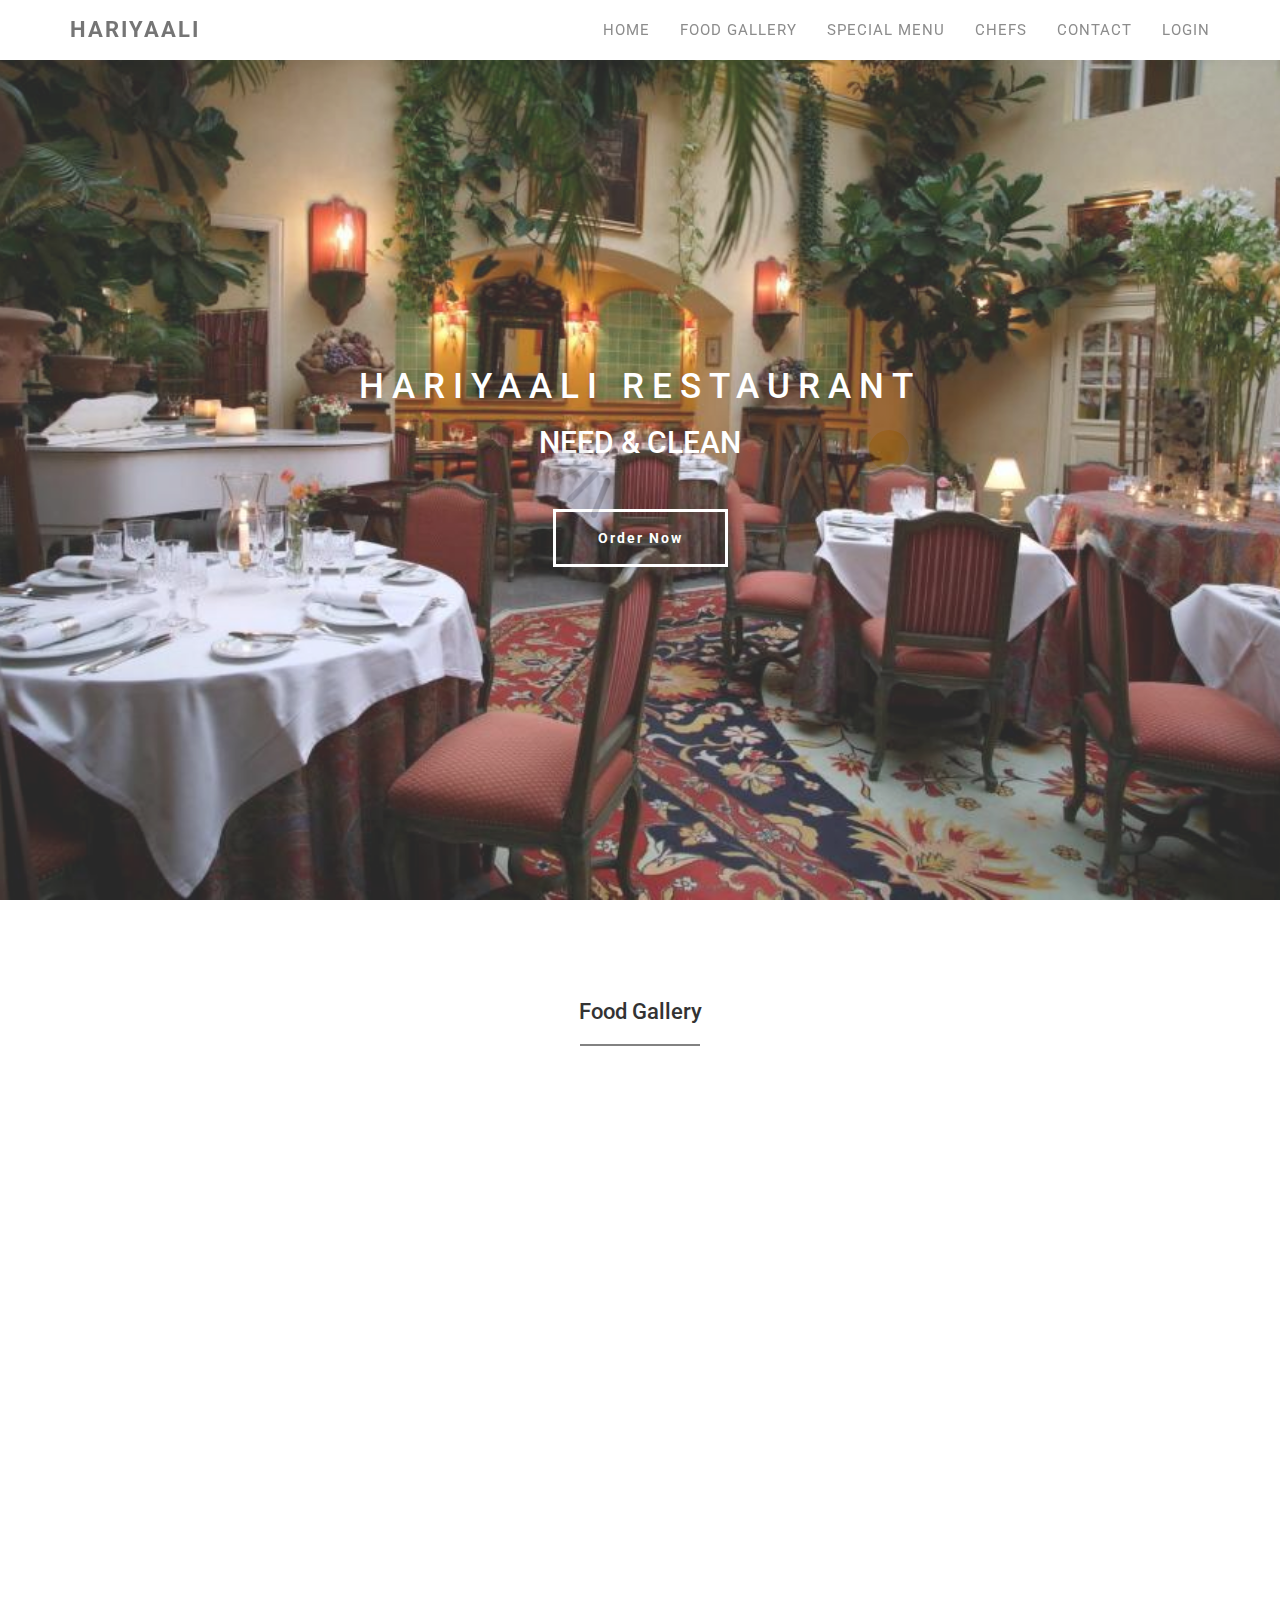
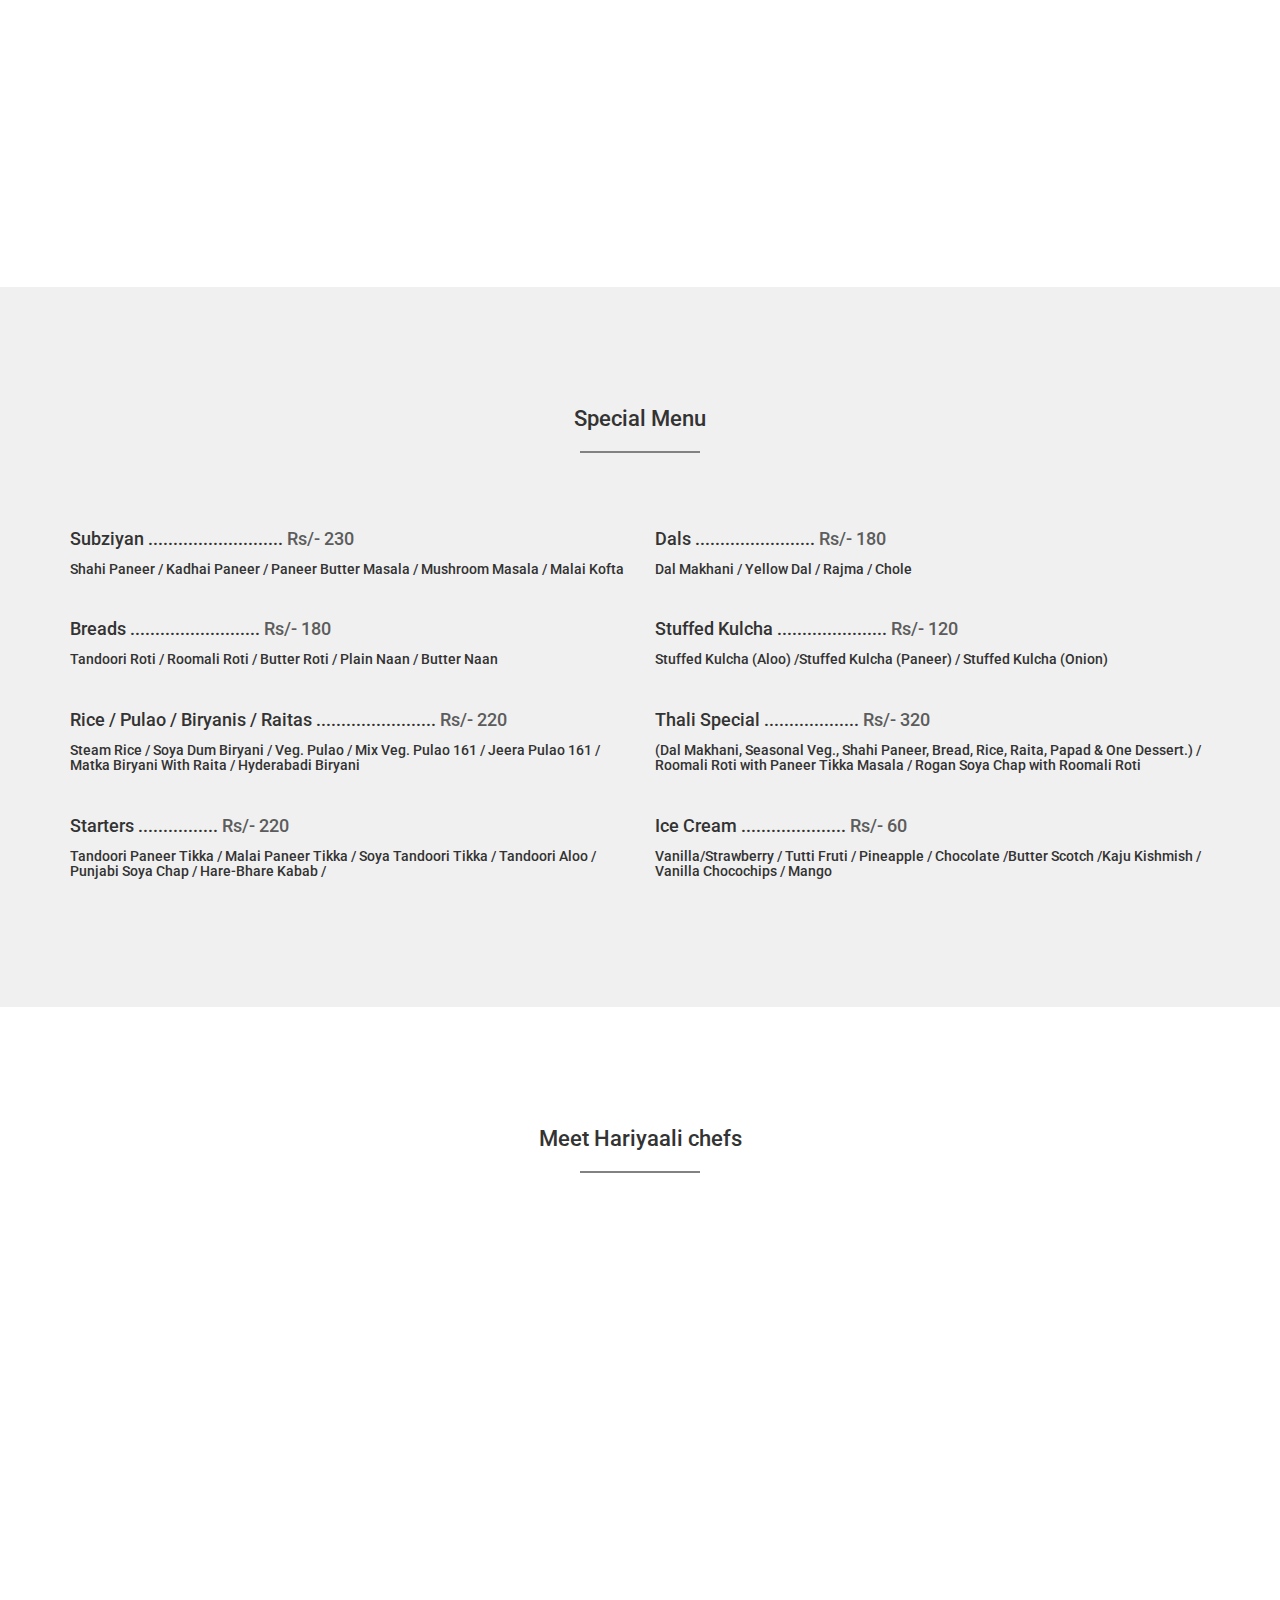
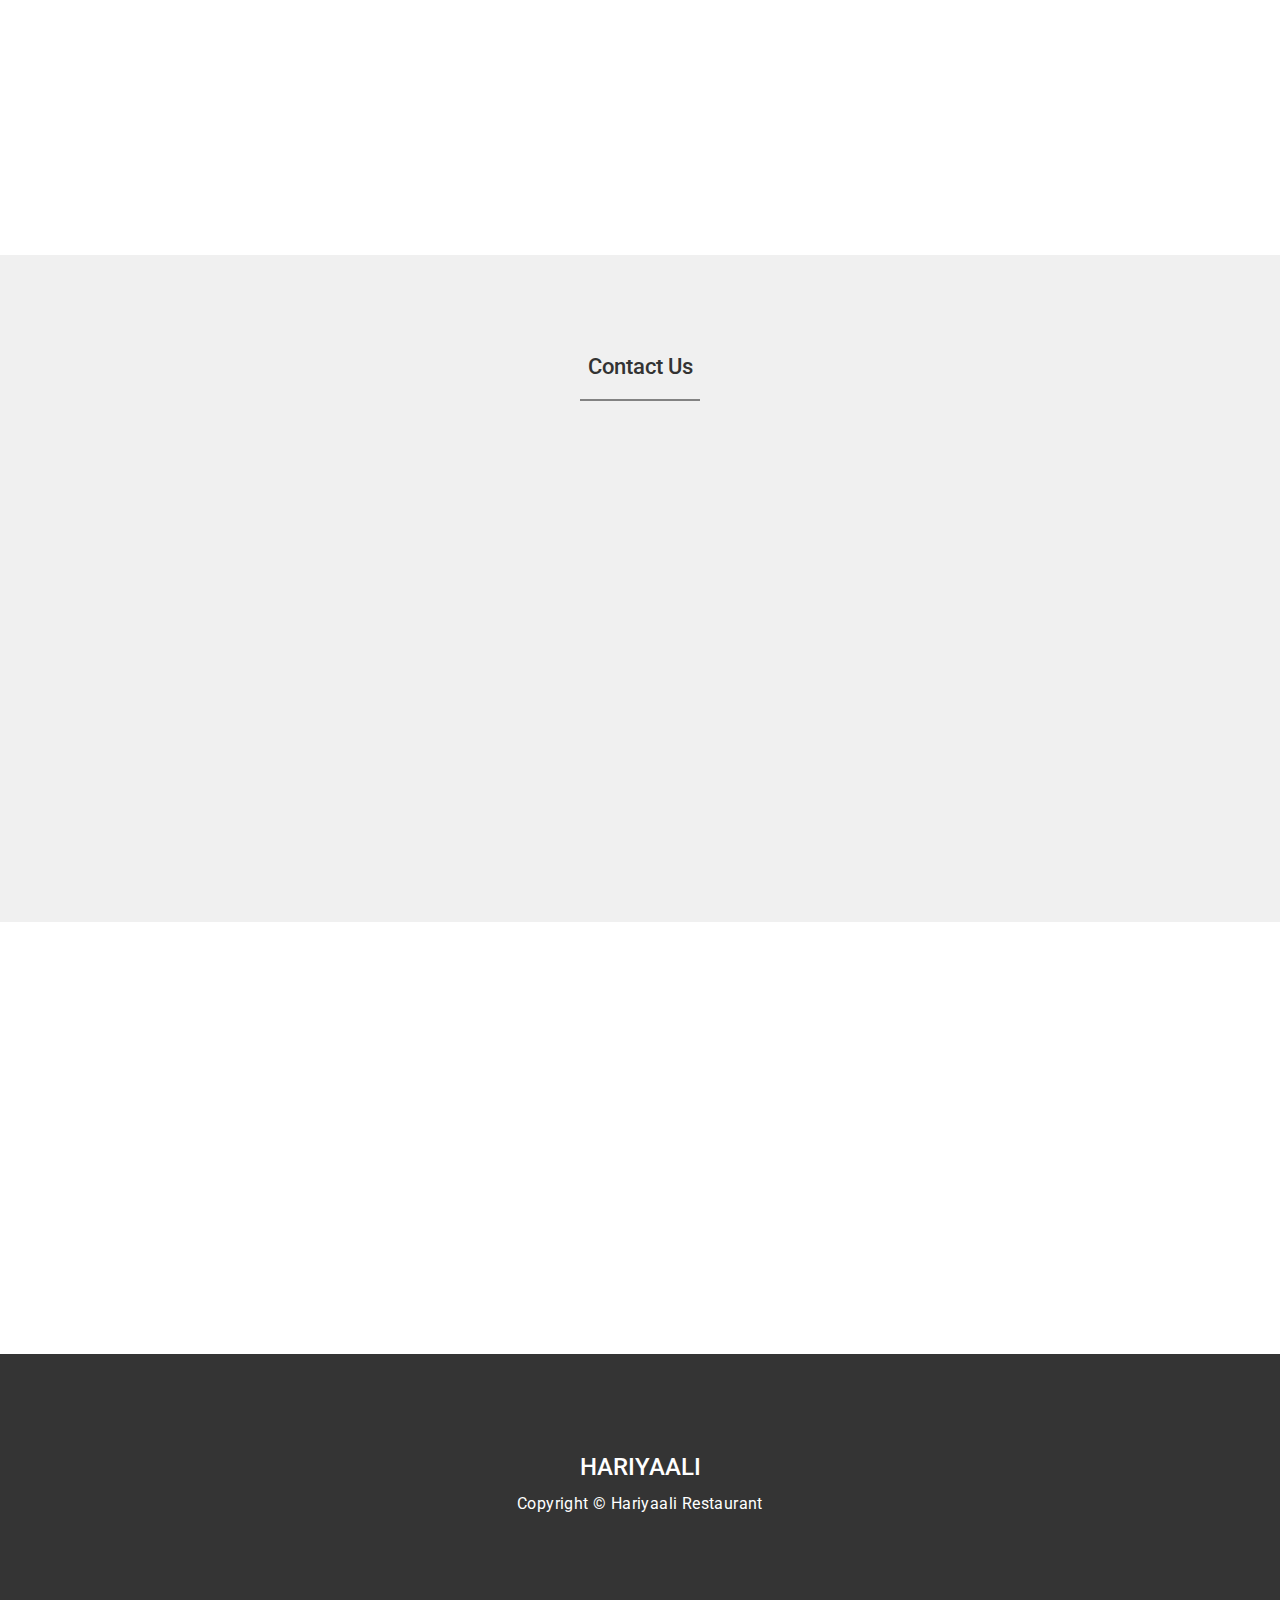
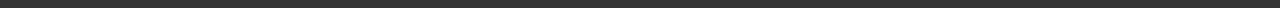
==== Html practice/Hariyaali Restaurant/index.html @ 0f7ddddb "hariyali rest" ====
<!DOCTYPE html>
<html lang="en">
<head>
	<meta charset="utf-8">
	<title>Restaurant</title>

	<meta http-equiv="X-UA-Compatible" content="IE=Edge">
	<meta name="viewport" content="width=device-width, initial-scale=1">
	<meta name="keywords" content="">
	<meta name="description" content="">

	<link rel="stylesheet" href="css/bootstrap.min.css">
	<link rel="stylesheet" href="css/animate.min.css">
	<link rel="stylesheet" href="css/font-awesome.min.css">
	<link rel="stylesheet" href="css/nivo-lightbox.css">
	<link rel="stylesheet" href="css/nivo_themes/default/default.css">
	<link rel="stylesheet" href="css/style.css">
	<link href='https://fonts.googleapis.com/css?family=Roboto:400,500' rel='stylesheet' type='text/css'>
<link href="order.css" rel="stylesheet">
</head>
<body>

<!-- preloader section -->
<section class="preloader">
	<div class="loader"><img src="images/loading.gif" alt="#" /></div>
	<div class="sk-spinner sk-spinner-pulse"></div>
</section>

<!-- navigation section -->
<section class="navbar navbar-default navbar-fixed-top" role="navigation">
	<div class="container">
		<div class="navbar-header">
			<button class="navbar-toggle" data-toggle="collapse" data-target=".navbar-collapse">
				<span class="icon icon-bar"></span>
				<span class="icon icon-bar"></span>
				<span class="icon icon-bar"></span>
			</button>
			<a href="#" class="navbar-brand">HARIYAALI</a>
		</div>
		<div class="collapse navbar-collapse">
			<ul class="nav navbar-nav navbar-right">
				<li><a href="./index.html" class="smoothScroll">HOME</a></li>
				<li><a href="./food gallery.html"  class="smoothScroll">FOOD GALLERY</a></li>
				<li><a href="./special menu.html" class="smoothScroll">SPECIAL MENU</a></li>
				<li><a href="./chefs.html" class="smoothScroll">CHEFS</a></li>
				<li><a href="./contact.html" class="smoothScroll">CONTACT</a></li>
				<li><a href="./Login.html"  class="smoothScroll">LOGIN</a></li>

			</ul>
		</div>
		
	</div>
</section>

<!-- home section -->
<section id="home" class="parallax-section">
	<div class="container">
		<div class="row">
			<div class="col-md-12 col-sm-12">
				<h1>HARIYAALI RESTAURANT</h1>
				<h2> NEED &amp CLEAN</h2>
				<a href="#gallery" class="smoothScroll btn btn-default">Order Now</a>
			</div>
		</div>
	</div>		
</section>


<!-- gallery section -->
<section id="gallery" class="parallax-section">
	<div class="container">
		<div class="row">
			<div class="col-md-offset-2 col-md-8 col-sm-12 text-center">
				<h1 class="heading">Food Gallery</h1>
				<hr>
			</div>
			<div class="col-md-4 col-sm-4 wow fadeInUp" data-wow-delay="0.3s">
				<a href="images/gallery-img1.jpg" data-lightbox-gallery="zenda-gallery"><img src="images/gallery-img1.jpg" alt="gallery img"></a>
				<div>
					<h3>Dal Makhani </h3>
					<span>Dal Makhani / Yellow Dal / Rajma / Chole </span>
				</div>
				<a href="images/gallery-img2.jpg" data-lightbox-gallery="zenda-gallery"><img src="images/gallery-img2.jpg" alt="gallery img"></a>
				<div>
					<h3>Roomali Roti </h3>
					<span>Tandoori Roti / Roomali Roti / Butter Roti / Plain Naan / Butter Naan </span>
				</div>
			</div>
			<div class="col-md-4 col-sm-4 wow fadeInUp" data-wow-delay="0.6s">
				<a href="images/gallery-img3.jpg" data-lightbox-gallery="zenda-gallery"><img src="images/gallery-img3.jpg" alt="gallery img"></a>
				<div>
					<h3>Tandoori Paneer Tikka </h3>
					<span>Tandoori Paneer Tikka / Malai Paneer Tikka / Soya Tandoori Tikka / Tandoori AlooBread </span>
				</div>
			</div>
			<div class="col-md-4 col-sm-4 wow fadeInUp" data-wow-delay="0.9s">
				<a href="images/gallery-img4.jpg" data-lightbox-gallery="zenda-gallery"><img src="images/gallery-img4.jpg" alt="gallery img"></a>
				<div>
					<h3>Paneer Butter Masala </h3>
					<span>Shahi Paneer / Kadhai Paneer / Paneer Butter Masala / Mushroom Masala / Malai Kofta </span>
				</div>
				<a href="images/gallery-img5.jpg" data-lightbox-gallery="zenda-gallery"><img src="images/gallery-img5.jpg" alt="gallery img"></a>
				<div>
					<h3>Stuffed Kulcha </h3>
					<span>Stuffed Kulcha (Aloo)  /Stuffed Kulcha (Paneer) /  Stuffed Kulcha (Onion)</span>
				</div>
			</div>
		</div>
	</div>
</section>


<!-- menu section -->
<section id="menu" class="parallax-section">
	<div class="container">
		<div class="row">
			<div class="col-md-offset-2 col-md-8 col-sm-12 text-center">
				<h1 class="heading">Special Menu</h1>
				<hr>
			</div>
			<div class="col-md-6 col-sm-6">
				<h4>Subziyan ........................... <span>Rs/- 230</span></h4>
				<h5>Shahi Paneer  /  Kadhai Paneer  /  Paneer Butter Masala  /  Mushroom Masala  /  Malai Kofta</h5>
			</div>
			<div class="col-md-6 col-sm-6">
				<h4>Dals ........................ <span>Rs/- 180</span></h4>
				<h5>Dal Makhani	/ Yellow Dal  / Rajma /  Chole </h5>
			</div>
			<div class="col-md-6 col-sm-6">
				<h4>Breads .......................... <span>Rs/- 180</span></h4>
				<h5>Tandoori Roti  /  Roomali Roti  /  Butter Roti  / Plain Naan	/ Butter Naan</h5>
			</div>
			<div class="col-md-6 col-sm-6">
				<h4>Stuffed Kulcha ...................... <span>Rs/- 120</span></h4>
				<h5>Stuffed Kulcha (Aloo)  /Stuffed Kulcha (Paneer) /  Stuffed Kulcha (Onion)</h5>
			</div>
			<div class="col-md-6 col-sm-6">
				<h4>Rice / Pulao / Biryanis / Raitas ........................ <span>Rs/- 220</span></h4>
				<h5>Steam Rice  /  Soya Dum Biryani  /  Veg. Pulao  /  Mix Veg. Pulao	161  /  Jeera Pulao	161  /  Matka Biryani With Raita /  Hyderabadi Biryani </h5>
			</div>
			<div class="col-md-6 col-sm-6">
				<h4>Thali Special ................... <span>Rs/- 320</span></h4>
				<h5>(Dal Makhani, Seasonal Veg., Shahi Paneer, Bread, Rice, Raita, Papad & One Dessert.) /  Roomali Roti with Paneer Tikka Masala  /    Rogan Soya Chap with Roomali Roti</h5>
			</div>
			<div class="col-md-6 col-sm-6">
				<h4>Starters ................ <span>Rs/- 220</span></h4>
				<h5>Tandoori Paneer Tikka / Malai Paneer Tikka / Soya Tandoori Tikka /  Tandoori Aloo	/  Punjabi Soya Chap  /  Hare-Bhare Kabab  /</h5>
			</div>
			<div class="col-md-6 col-sm-6">
				<h4>Ice Cream ..................... <span>Rs/- 60</span></h4>
				<h5> Vanilla/Strawberry / Tutti Fruti	/  Pineapple  /  Chocolate  /Butter Scotch  /Kaju Kishmish  /  Vanilla Chocochips  /  Mango</h5>
			</div>
		</div>
	</div>
</section>		


<!-- team section -->
<section id="team" class="parallax-section">
	<div class="container">
		<div class="row">
			<div class="col-md-offset-2 col-md-8 col-sm-12 text-center">
				<h1 class="heading">Meet Hariyaali chefs</h1>
				<hr>
			</div>
			<div class="col-md-4 col-sm-4 wow fadeInUp" data-wow-delay="0.3s">
				<img src="images/team1.jpg" class="img-responsive center-block" alt="team img">
				<h4>Thanya</h4>
				<h3>Main Chef</h3>
			</div>
			<div class="col-md-4 col-sm-4 wow fadeInUp" data-wow-delay="0.6s">
				<img src="images/team2.jpg" class="img-responsive center-block" alt="team img">
				<h4>Sanaya</h4>
				<h3>Breads special</h3>
			</div>
			<div class="col-md-4 col-sm-4 wow fadeInUp" data-wow-delay="0.9s">
				<img src="images/team3.jpg" class="img-responsive center-block" alt="team img">
				<h4>Tina</h4>
				<h3>Tandoori Tikka </h3>
			</div>
		</div>
	</div>
</section>


<!-- contact section -->
<section id="contact" class="parallax-section">
	<div class="container">
		<div class="row">
			<div class="col-md-offset-1 col-md-10 col-sm-12 text-center">
				<h1 class="heading">Contact Us</h1>
				<hr>
			</div>
			<div class="col-md-offset-1 col-md-10 col-sm-12 wow fadeIn" data-wow-delay="0.9s">
				<form action="#" method="post">
					<div class="col-md-6 col-sm-6">
						<input name="name" type="text" class="form-control" id="name" placeholder="Name">
				  </div>
					<div class="col-md-6 col-sm-6">
						<input name="email" type="email" class="form-control" id="email" placeholder="Email">
				  </div>
					<div class="col-md-6 col-sm-6">
						<input name="phone" type="phone" class="form-control" id="phone" placeholder="Phone">
				  </div>
					<div class="col-md-6 col-sm-6">
						<input name="day" type="day" class="form-control" id="day" placeholder="Day">
						
				  </div>
					<div class="col-md-12 col-sm-12">
						<textarea name="message" rows="8" class="form-control" id="message" placeholder="Message"></textarea>
				  </div>
					<div class="col-md-offset-3 col-md-6 col-sm-offset-3 col-sm-6">
						<input name="submit" type="submit" class="form-control" id="submit" value="make a reservation">
					</div>
				</form>
			</div>
			<div class="col-md-2 col-sm-1"></div>
		</div>
	</div>
</section>

<!-- footer section -->
<footer class="parallax-section">
	<div class="container">
		<div class="row">
			<div class="col-md-4 col-sm-4 wow fadeInUp" data-wow-delay="0.6s">
				<h2 class="heading">Contact Info.</h2>
				<div class="ph">
					<p><i class="fa fa-phone"></i> Phone</p>
					<h4>+91-8817-80-4505, +91-9131-8519-86</h4>
				</div>
				<div class="address">
					<p><i class="fa fa-map-marker"></i> Our Location</p>
					<h4>Main Market road, Unchehra, Satna Madhya Pradesh, 485661 </h4>
				</div>
			</div>
			<div class="col-md-4 col-sm-4 wow fadeInUp" data-wow-delay="0.6s">
				<h2 class="heading">Open Hours</h2>
					<p>Sunday <span>10:30 AM - 10:00 PM</span></p>
					<p>Mon-Fri <span>9:00 AM - 8:00 PM</span></p>
					<p>Saturday <span>11:30 AM - 10:00 PM</span></p>
			</div>
			<div class="col-md-4 col-sm-4 wow fadeInUp" data-wow-delay="0.6s">
				<h2 class="heading">Follow Us</h2>
				<ul class="social-icon">
					<li><a href="#" class="fa fa-facebook wow bounceIn" data-wow-delay="0.3s"></a></li>
					<li><a href="#" class="fa fa-twitter wow bounceIn" data-wow-delay="0.6s"></a></li>
					<li><a href="#" class="fa fa-instagram wow bounceIn" data-wow-delay="0.9s"></a></li>
					<li><a href="#" class="fa fa-whatsapp wow bounceIn" data-wow-delay="0.9s"></a></li>
					<li><a href="#" class="fa fa-youtube wow bounceIn" data-wow-delay="0.9s"></a></li>
				</ul>
			</div>
			<div class="col-md-4 col-sm-4 wow fadeInUp" data-wow-delay="0.6s">
				<h2 class="heading"> </h2>
			</div>
		</div>
	</div>
</footer>


<!-- copyright section -->
<section id="copyright">
	<div class="container">
		<div class="row">
			<div class="col-md-12 col-sm-12">
				<h3>HARIYAALI</h3>
				<p>Copyright © Hariyaali Restaurant </P> 
                

			</div>
		</div>
	</div>
</section>

<!-- JAVASCRIPT JS FILES -->	
<script src="js/jquery.js"></script>
<script src="js/bootstrap.min.js"></script>
<script src="js/jquery.parallax.js"></script>
<script src="js/smoothscroll.js"></script>
<script src="js/nivo-lightbox.min.js"></script>
<script src="js/wow.min.js"></script>
<script src="js/custom.js"></script>
</body>
</html>
---- Html practice/Hariyaali Restaurant/css/nivo_themes/default/default.css ----
/*
 * Nivo Lightbox Default Theme v1.0
 * http://dev7studios.com/nivo-lightbox
 *
 * Copyright 2013, Dev7studios
 * Free to use and abuse under the MIT license.
 * http://www.opensource.org/licenses/mit-license.php
 */
 
.nivo-lightbox-theme-default.nivo-lightbox-overlay { 
	background: #666;
	background: rgba(0,0,0,0.6); 
}
.nivo-lightbox-theme-default .nivo-lightbox-content.nivo-lightbox-loading { background: url(loading.gif) no-repeat 50% 50%; }

.nivo-lightbox-theme-default .nivo-lightbox-nav {
	top: 10%;
	width: 8%;
	height: 80%;
	text-indent: -9999px;
	background-repeat: no-repeat;
	background-position: 50% 50%;
	opacity: 0.5;
}
.nivo-lightbox-theme-default .nivo-lightbox-nav:hover { 
	opacity: 1; 
	background-color: rgba(0,0,0,0.5);
}
.nivo-lightbox-theme-default .nivo-lightbox-prev { 
	background-image: url(prev.png); 
	border-radius: 0 3px 3px 0;
}
.nivo-lightbox-theme-default .nivo-lightbox-next { 
	background-image: url(next.png); 
	border-radius: 3px 0 0 3px;
}

.nivo-lightbox-theme-default .nivo-lightbox-close {
	display: block;
	background: url(close.png) no-repeat;
	width: 48px;
	height: 48px;
	text-indent: -9999px;
	padding: 5px;
	opacity: 0.5;
}
.nivo-lightbox-theme-default .nivo-lightbox-close:hover { opacity: 1; }

.nivo-lightbox-theme-default .nivo-lightbox-title-wrap { bottom: -7%; }
.nivo-lightbox-theme-default .nivo-lightbox-title {
	font: 14px/20px 'Helvetica Neue', Helvetica, Arial, sans-serif;
	font-style: normal;
	font-weight: normal;
	background: #000;
	color: #fff;
	padding: 7px 15px;
	border-radius: 30px;
}

.nivo-lightbox-theme-default .nivo-lightbox-image img {
	background: #fff;
	-webkit-box-shadow: 0px 1px 1px rgba(0,0,0,0.4);
	        box-shadow: 0px 1px 1px rgba(0,0,0,0.4);
}
.nivo-lightbox-theme-default .nivo-lightbox-ajax,
.nivo-lightbox-theme-default .nivo-lightbox-inline {
	background: #fff;
	padding: 40px;
	-webkit-box-shadow: 0px 1px 1px rgba(0,0,0,0.4);
	        box-shadow: 0px 1px 1px rgba(0,0,0,0.4);
}

@media (-webkit-min-device-pixel-ratio: 1.3),
       (-o-min-device-pixel-ratio: 2.6/2),
       (min--moz-device-pixel-ratio: 1.3),
       (min-device-pixel-ratio: 1.3),
       (min-resolution: 1.3dppx) {

	.nivo-lightbox-theme-default .nivo-lightbox-content.nivo-lightbox-loading { 
		background-image: url(loading@2x.gif); 
		-webkit-background-size: 32px 32px; 
		        background-size: 32px 32px;
	}
	.nivo-lightbox-theme-default .nivo-lightbox-prev { 
		background-image: url(prev@2x.png); 
		-webkit-background-size: 48px 48px; 
		        background-size: 48px 48px;
	}
	.nivo-lightbox-theme-default .nivo-lightbox-next { 
		background-image: url(next@2x.png); 
		-webkit-background-size: 48px 48px; 
		        background-size: 48px 48px;
	}
	.nivo-lightbox-theme-default .nivo-lightbox-close { 
		background-image: url(close@2x.png); 
		-webkit-background-size: 16px 16px; 
		        background-size: 16px 16px;
	}
	
}
---- Html practice/Hariyaali Restaurant/css/style.css ----
/*
	Hariyaali 

*/

body
	{
		background: #ffffff;
    font-family: 'Roboto', sans-serif;
    font-weight: 400;
    position: relative;
	}

.heading {
  font-size: 22px;
  font-weight: 500;
}

.subheading {
  font-size: 16px;
  padding-bottom: 60px;
}

p {
  color: #848484;
  font-weight: 400;
  font-size: 16px;
  letter-spacing: 0.4px;
  line-height: 28px;
}

hr {
	border-top: 2px solid #828282;
	width: 120px;
}

#menu, #gallery, #team {
	padding-top: 100px;
	padding-bottom: 100px;
}
#menu, #contact {
  background: #f0f0f0;
}



.parallax-section {
  background-attachment: fixed !important;
  background-size: cover !important;
}

/* preloader section */
.preloader  {
        position: fixed;
        top: 0;
        left: 0;
        width: 100%;
        height: 100%;
        z-index: 99999;
        display: -webkit-flex;
        display: -ms-flexbox;
        display: flex;
        -webkit-flex-flow: row nowrap;
            -ms-flex-flow: row nowrap;
                flex-flow: row nowrap;
        -webkit-justify-content: center;
            -ms-flex-pack: center;
                justify-content: center;
        -webkit-align-items: center;
            -ms-flex-align: center;
                align-items: center;
        background: none repeat scroll 0 0 #fff;
    }
.sk-spinner-pulse {
  width: 40px;
  height: 40px;
  background-color: #F6D76B;
  border-radius: 100%;
  -webkit-animation: sk-pulseScaleOut 1s infinite ease-in-out;
          animation: sk-pulseScaleOut 1s infinite ease-in-out; }

@-webkit-keyframes sk-pulseScaleOut {
  0% {
    -webkit-transform: scale(0);
            transform: scale(0); }
  100% {
    -webkit-transform: scale(1);
            transform: scale(1);
    opacity: 0; } }

@keyframes sk-pulseScaleOut {
  0% {
    -webkit-transform: scale(0);
            transform: scale(0); }
  100% {
    -webkit-transform: scale(1);
            transform: scale(1);
    opacity: 0; } }


/* start navigation */
.navbar-default {
  background: #ffffff;
  box-shadow: 0px 2px 8px 0px rgba(50, 50, 50, 0.04);
  border: none;
  margin-bottom: 0;
}
.navbar-brand, .navbar-nav li a {
  line-height: 30px;
}
.navbar-default .navbar-brand  {
  color: #5C5C5C;
  font-size: 22px;
  font-weight: bold;
  letter-spacing: 2px;
}
.navbar-default .navbar-nav li a {
  font-size: 15px;
  letter-spacing: 1px;
}

/* home section */
#home {
  background: url('../images/home-bg.jpg') 50% 0 repeat-y fixed;
  -webkit-background-size: cover;
  background-size: cover;
  background-position: center;
  color: #ffffff;
  display: -webkit-box;
  display: -webkit-flex;
  display: -ms-flexbox;
  display: flex;
  -webkit-box-align: center;
  -webkit-align-items: center;
      -ms-flex-align: center;
          align-items: center;
  height: 100vh;
  text-align: center;
}
#home h1 {
  font-size: 35px;
  letter-spacing: 8px;
  font-style: normal;
  padding-top: 15px;
}
#home .btn {
  background: transparent;
  border-radius: 0;
  border: 3px solid #ffffff;
  color: #ffffff;
  font-weight: bold;
  letter-spacing: 2px;
  padding: 16px 42px;
  margin-top: 40px;
  transition: all 0.4s ease-in-out;
}
#home .btn:hover {
  background: #ffffff;
  color: #202020;
}

/* team section */
#team {
  text-align: center;
}
#team h3 {
  font-size: 18px;
  line-height: 4px;
}
#team h4 {
  color: #5C5C5C;
  padding-top: 24px;
}
#team .col-md-4 {
 padding-top: 42px;
}

/* menu section */
#menu h4 {
	line-height: 1.5;
}
#menu .col-md-8 {
  padding-bottom: 42px;
}
#menu .col-md-6 {
  padding-bottom: 18px;
}
#menu span {
  color: #5C5C5C;
}

/* gallery section */
#gallery {
  padding-top: 80px;
  padding-bottom: 80px;
}
#gallery .col-md-4 {
  padding-top: 52px;
}
#gallery img {
  width: 100%;
  padding-bottom: 18px;
}
#gallery .col-md-4 div {
  position: relative;
  bottom: 18px;
  padding-bottom: 12px;
}
#gallery h3 {
  font-size: 18px;
  line-height: 8px;
}

/* contact section */
#contact {
  padding-top: 80px;
  padding-bottom: 100px;
}
#contact .col-md-8 {
  margin-bottom: 32px;
}
#contact .form-control {
  background: #ffffff;
  border: none;
  border-radius: 0;
  box-shadow: none;
  margin-top: 10px;
  margin-bottom: 10px;
  transition: all 0.4s ease-in-out;
}
#contact .form-control:focus {
  border-color: #f9f9f9;
}
#contact input {
  height: 48px;
}
#contact input[type="submit"] {
  background: transparent;
  border: 2px solid #999;
  border-radius: 10px;
  letter-spacing: 2px;
  margin-top: 12px;
  height: 50px;
}
#contact input[type="submit"]:hover {
  background: #999;
  color: #ffffff;
}

/* login section */

logincenter{
	margin: 0;
	padding: 0;
	background: #fff;

	color: #fff;
	font-family: Arial;
	font-size: 12px;
}

.logincenter{
	position: center;
	top: -20px;
	left: -20px;
	right: -40px;
	bottom: -40px;
	width: auto;
	height: auto;
	background-image: url('../images/home-bg.jpg') 50% 0 repeat-y fixed;
	background-size: cover;
	-webkit-filter: blur 10px;
	z-index: 0;
}

.grad{
	position: center;
	top: -20px;
	left: -20px;
	right: -40px;
	bottom: -40px;
	width: auto;
	height: auto;
	background: -webkit-gradient(linear, left top, left bottom, color-stop(0%,rgba(0,0,0,0)), color-stop(100%,rgba(0,0,0,0.65))); /* Chrome,Safari4+ */
	z-index: 1;
	opacity: 0.7;
}

.header{
	position: center;
	top: calc(50% - 35px);
	left: calc(50% - 255px);
	z-index: 2;
}

.header div{
	float: top;
	color: #fff;
	font-family: 'Exo', sans-serif;
	font-size: 35px;
	font-weight: 200;
}

.header div span{
	color: #5379fa !important;
}

.login{
	position: center;
	top: calc(50% - 75px);
	center: calc(50% - 50px);
	height: 150px;
	width: 350px;
	padding: 10px;
	z-index: 4;
}

.login input[type=text]{
	width: 250px;
	height: 30px;
	background: transparent;
	border: 1px solid rgba(255,255,255,0.6);
	border-radius: 2px;
	color: #fff;
	font-family: 'Exo', sans-serif;
	font-size: 16px;
	font-weight: 400;
	padding: 4px;
}

.login input[type=password]{
	width: 250px;
	height: 30px;
	background: transparent;
	border: 1px solid rgba(255,255,255,0.6);
	border-radius: 2px;
	color: #fff;
	font-family: 'Exo', sans-serif;
	font-size: 16px;
	font-weight: 400;
	padding: 4px;
	margin-top: 10px;
}

.login input[type=button]{
	width: 260px;
	height: 35px;
	background: #fff;
	border: 1px solid #fff;
	cursor: pointer;
	border-radius: 2px;
	color: #a18d6c;
	font-family: 'Exo', sans-serif;
	font-size: 16px;
	font-weight: 400;
	padding: 6px;
	margin-top: 10px;
}

.login input[type=button]:hover{
	opacity: 0.8;
}

.login input[type=button]:active{
	opacity: 0.6;
}

.login input[type=text]:focus{
	outline: none;
	border: 1px solid rgba(255,255,255,0.9);
}

.login input[type=password]:focus{
	outline: none;
	border: 1px solid rgba(255,255,255,0.9);
}

.login input[type=button]:focus{
	outline: none;
}

::-webkit-input-placeholder{
   color: rgba(255,255,255,0.6);
}

::-moz-input-placeholder{
   color: rgba(255,255,255,0.6);
}

/* footer section */
footer {
  background: url('../images/footer-bg.jpg') 50% 0 repeat-y fixed;
  -webkit-background-size: cover;
  background-size: cover;
  background-position: center;
  color: #ffffff;
  padding-top: 80px;
  padding-bottom: 80px;
}
footer h2 {
  padding-bottom: 14px;
}
footer h3 {
  padding-top: 8px;
}
footer p {
  color: #ffffff;
}
footer span {
  font-weight: bold;
  padding-left: 24px;
}
footer .ph, footer .address {
  padding-top: 12px;
  padding-bottom: 12px;
}
footer .fa {
  font-size: 12px;
  padding-right: 10px;
}

/* social icon */
.social-icon {
  padding: 0;
}
.social-icon li {
  list-style: none;
  display: inline-block;
  padding: 0;
}
.social-icon li a {
  background: #f0f0f0;
  border-radius: 50%;
  color: #5C5C5C;
  font-size: 16px;
  width: 48px;
  height: 48px;
  line-height: 48px;
  text-align: center;
  text-decoration: none;
  transition: all 0.4s ease-in-out;
  margin-top: 12px;
  margin-right: 16px;
  top: 0;
  position: relative;
  padding: 0;
}
.social-icon li a:hover {
  background: #F6D76B;
  top: 5px;
}

/* copyright section */
#copyright {
  background: #343434;
  color: #ffffff;
  padding-top: 80px;
  padding-bottom: 80px;
  text-align: center;
}
#copyright p {
  color: #ffffff;
}
#copyright a {
  color: #ffffff;
}
#copyright a:hover {
  color: #FF0;
}
---- Html practice/Hariyaali Restaurant/order.css ----
.book_btn {
     color: #666666;
     font-size: 14px;
     font-family: 'Raleway', sans-serif;
     line-height: 1.80857;
     font-weight: normal;
}
.form_book {
     background: 
     margin-top: -104px;
     padding: 30px 8px 0px 60px;
     border-radius: 40px 40px 0px 0px;
}

.form_book .date {
     color: #7e7e7e;
     font-weight: bold;
     font-size: 15px;
     text-transform: uppercase;
     padding-left: 17px;
}

.book_n {
    border: inherit;
    border-radius: 20px;
    background: transparent;
    width: 100%;
    font-size: 16px;
    height: auto;
    line-height: normal;
    padding: 10px 20px;
     -webkit-appearance: none !important;
}


.book_btn {
     font-size: 17px;
     background-color: #000;
     color: #ccc;
     font-weight: 500;
     padding: 5px 0px;
     width: 100%;
     max-width: 161px;
     text-align: center;
     display: inline-block;
     transition: ease-in all 0.5s;
     border-radius: 10px;
     margin-top: 33px;
}

.book_btn:hover {
     background-color: #eec237;
     color: #fff;
     transition: ease-in all 0.5s;
     border-radius: 25px
}


/** banner section **
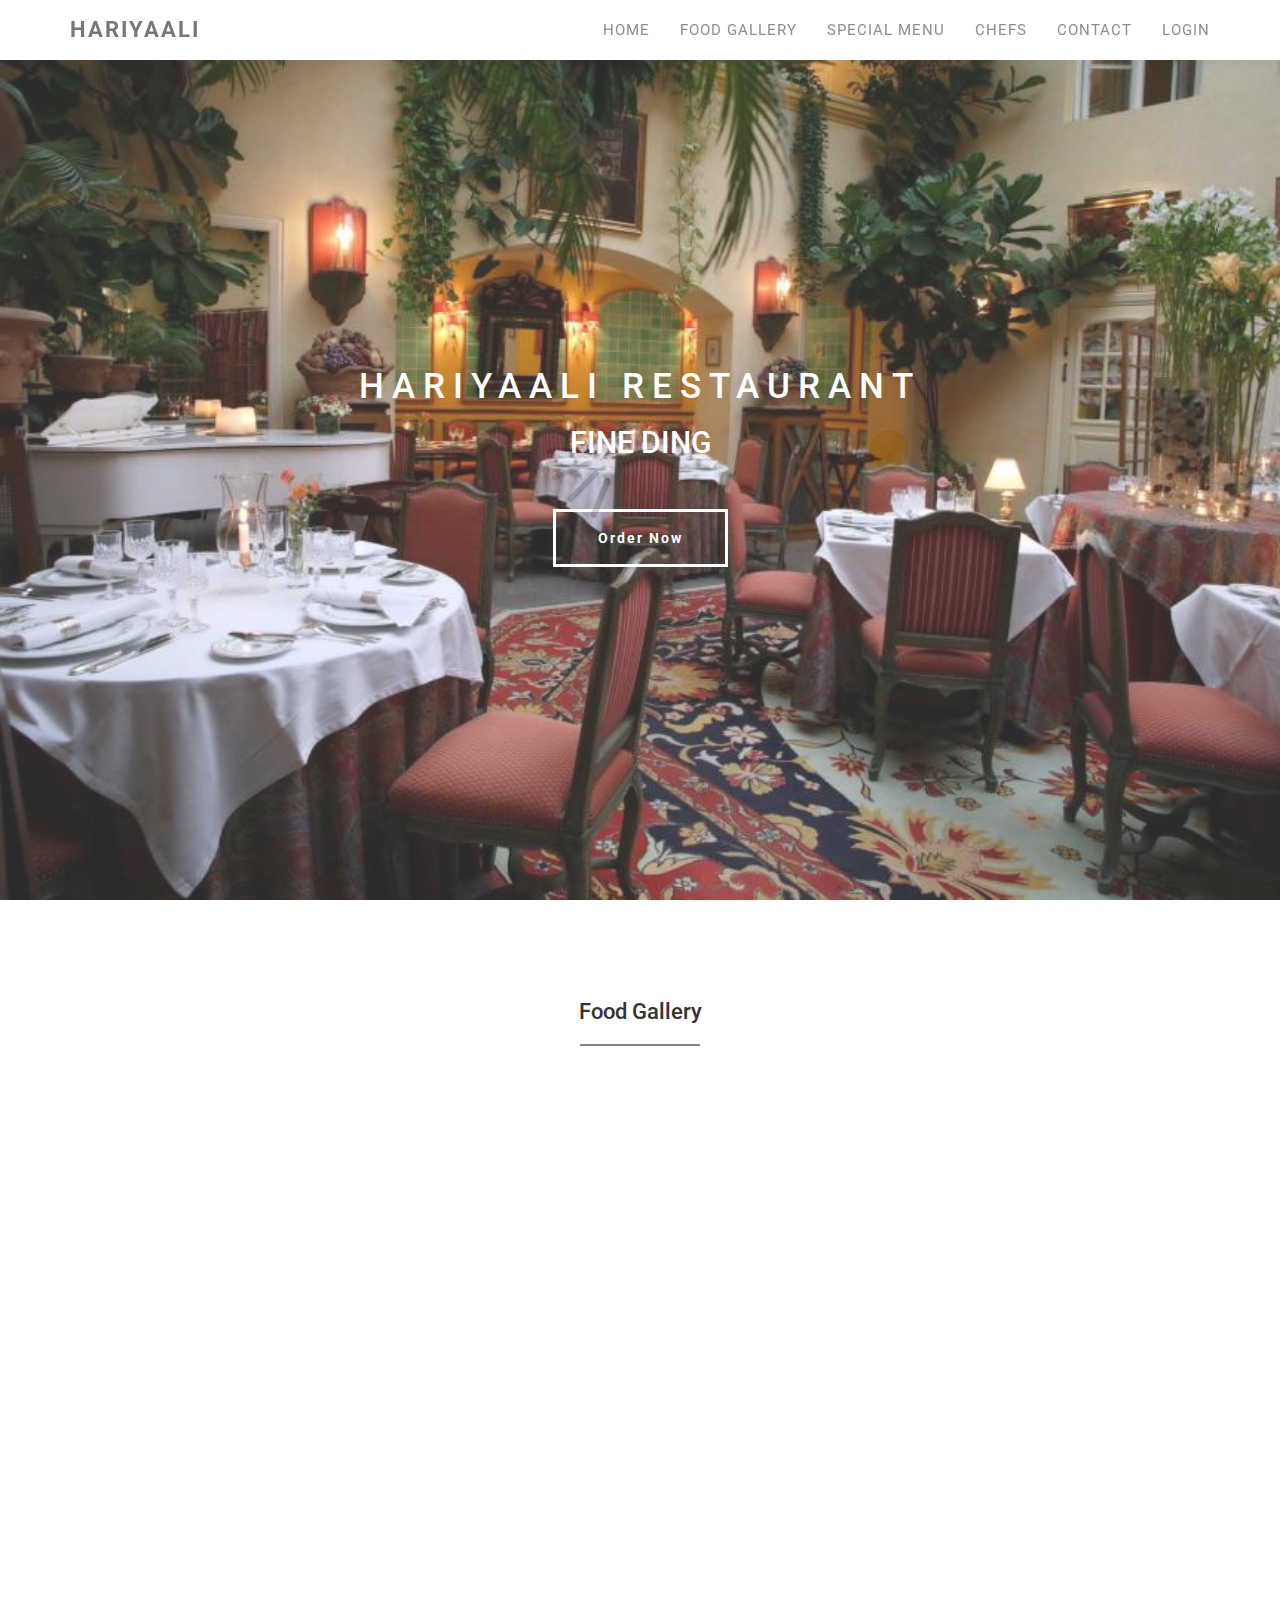
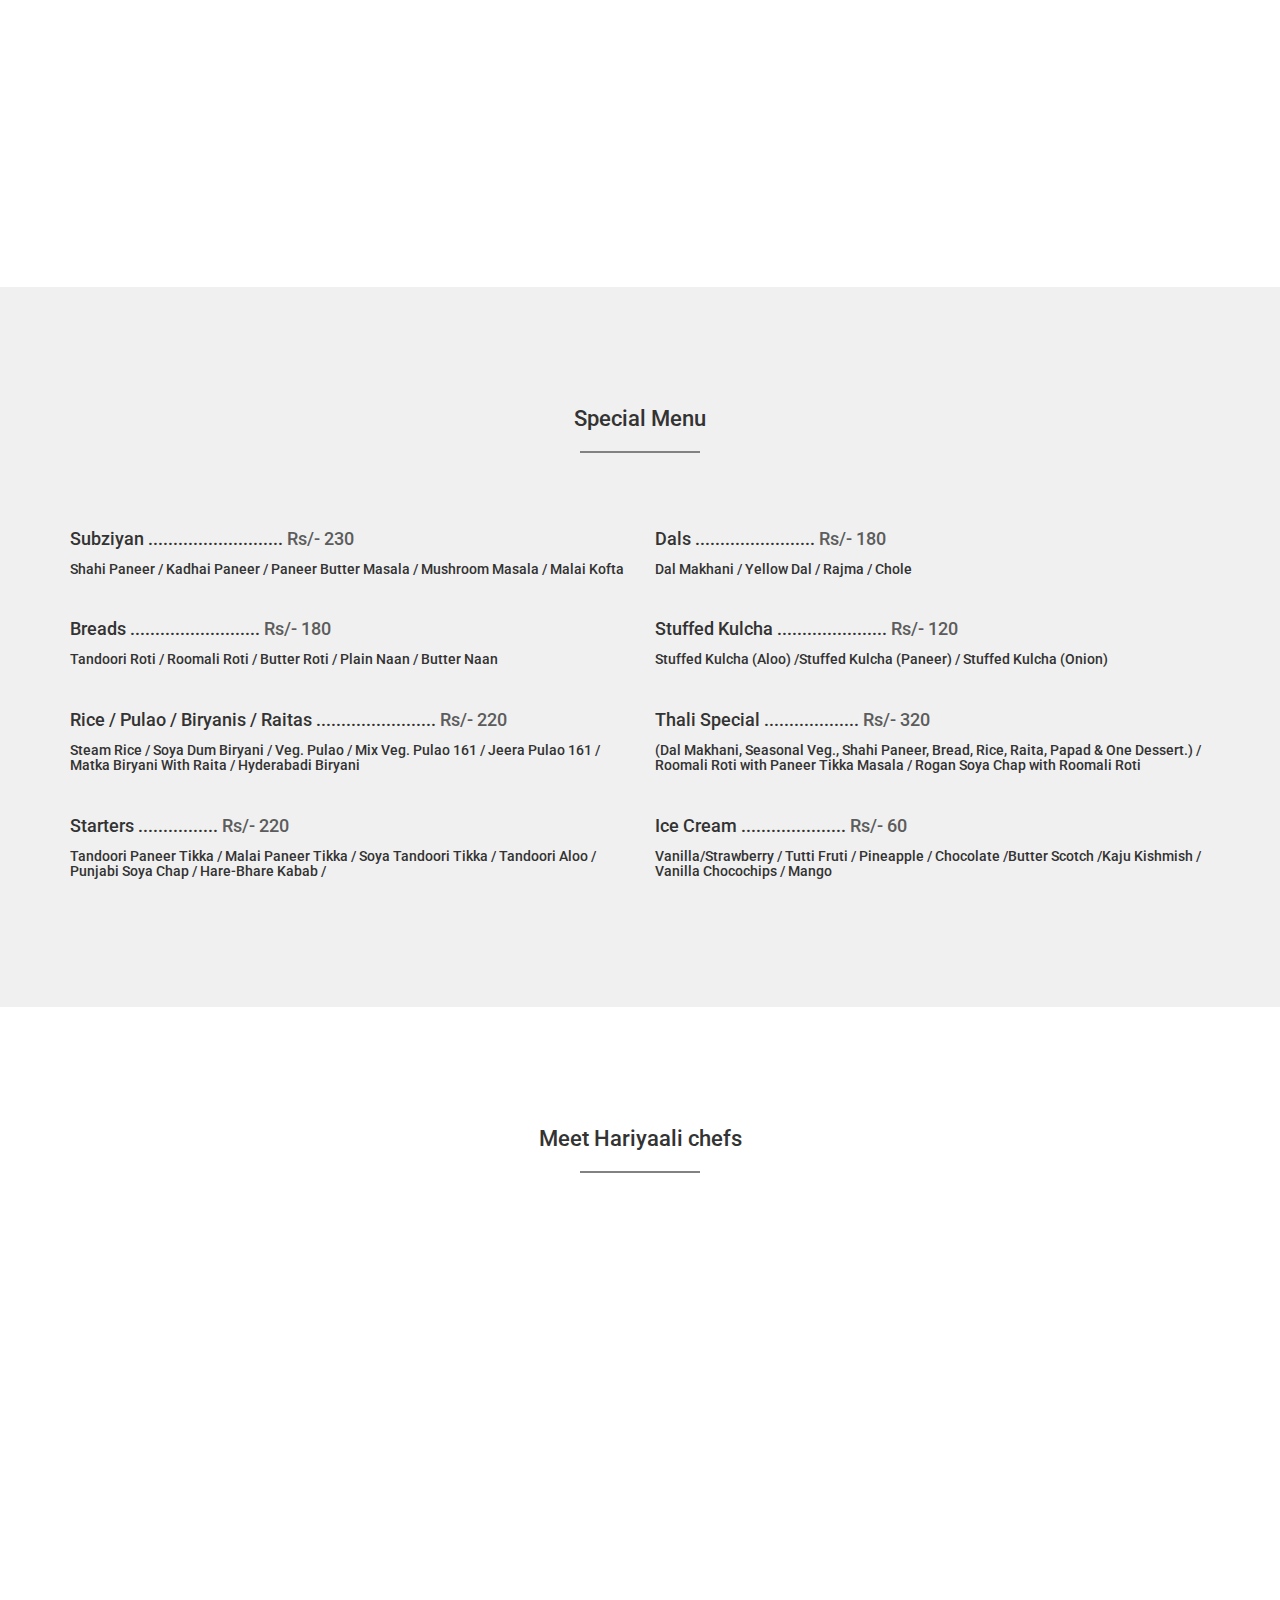
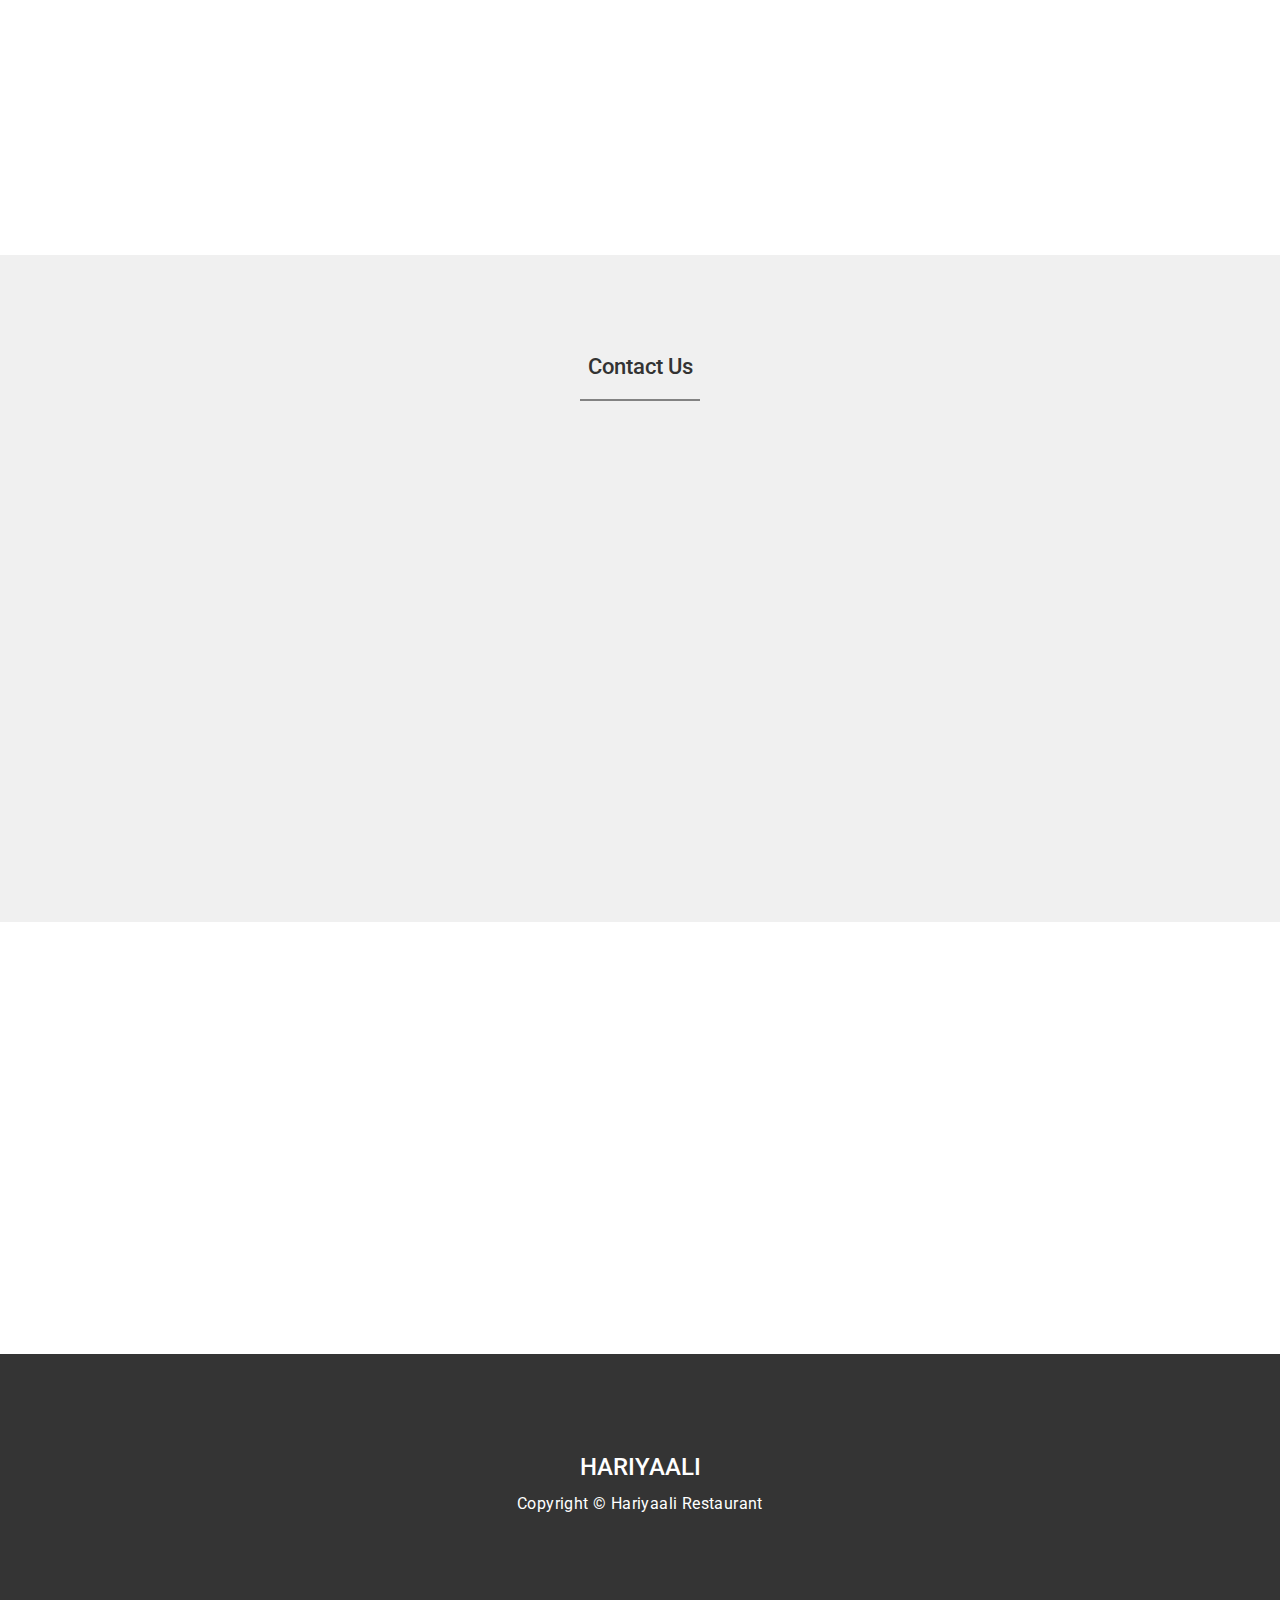
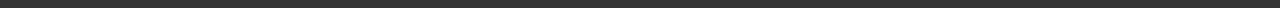
==== commit 6784e9b5: "Update index.html" ====
--- a/Html practice/Hariyaali Restaurant/index.html
+++ b/Html practice/Hariyaali Restaurant/index.html
@@ -58,7 +58,7 @@
 		<div class="row">
 			<div class="col-md-12 col-sm-12">
 				<h1>HARIYAALI RESTAURANT</h1>
-				<h2> NEED &amp CLEAN</h2>
+				<h2> FINE DING</h2>
 				<a href="#gallery" class="smoothScroll btn btn-default">Order Now</a>
 			</div>
 		</div>
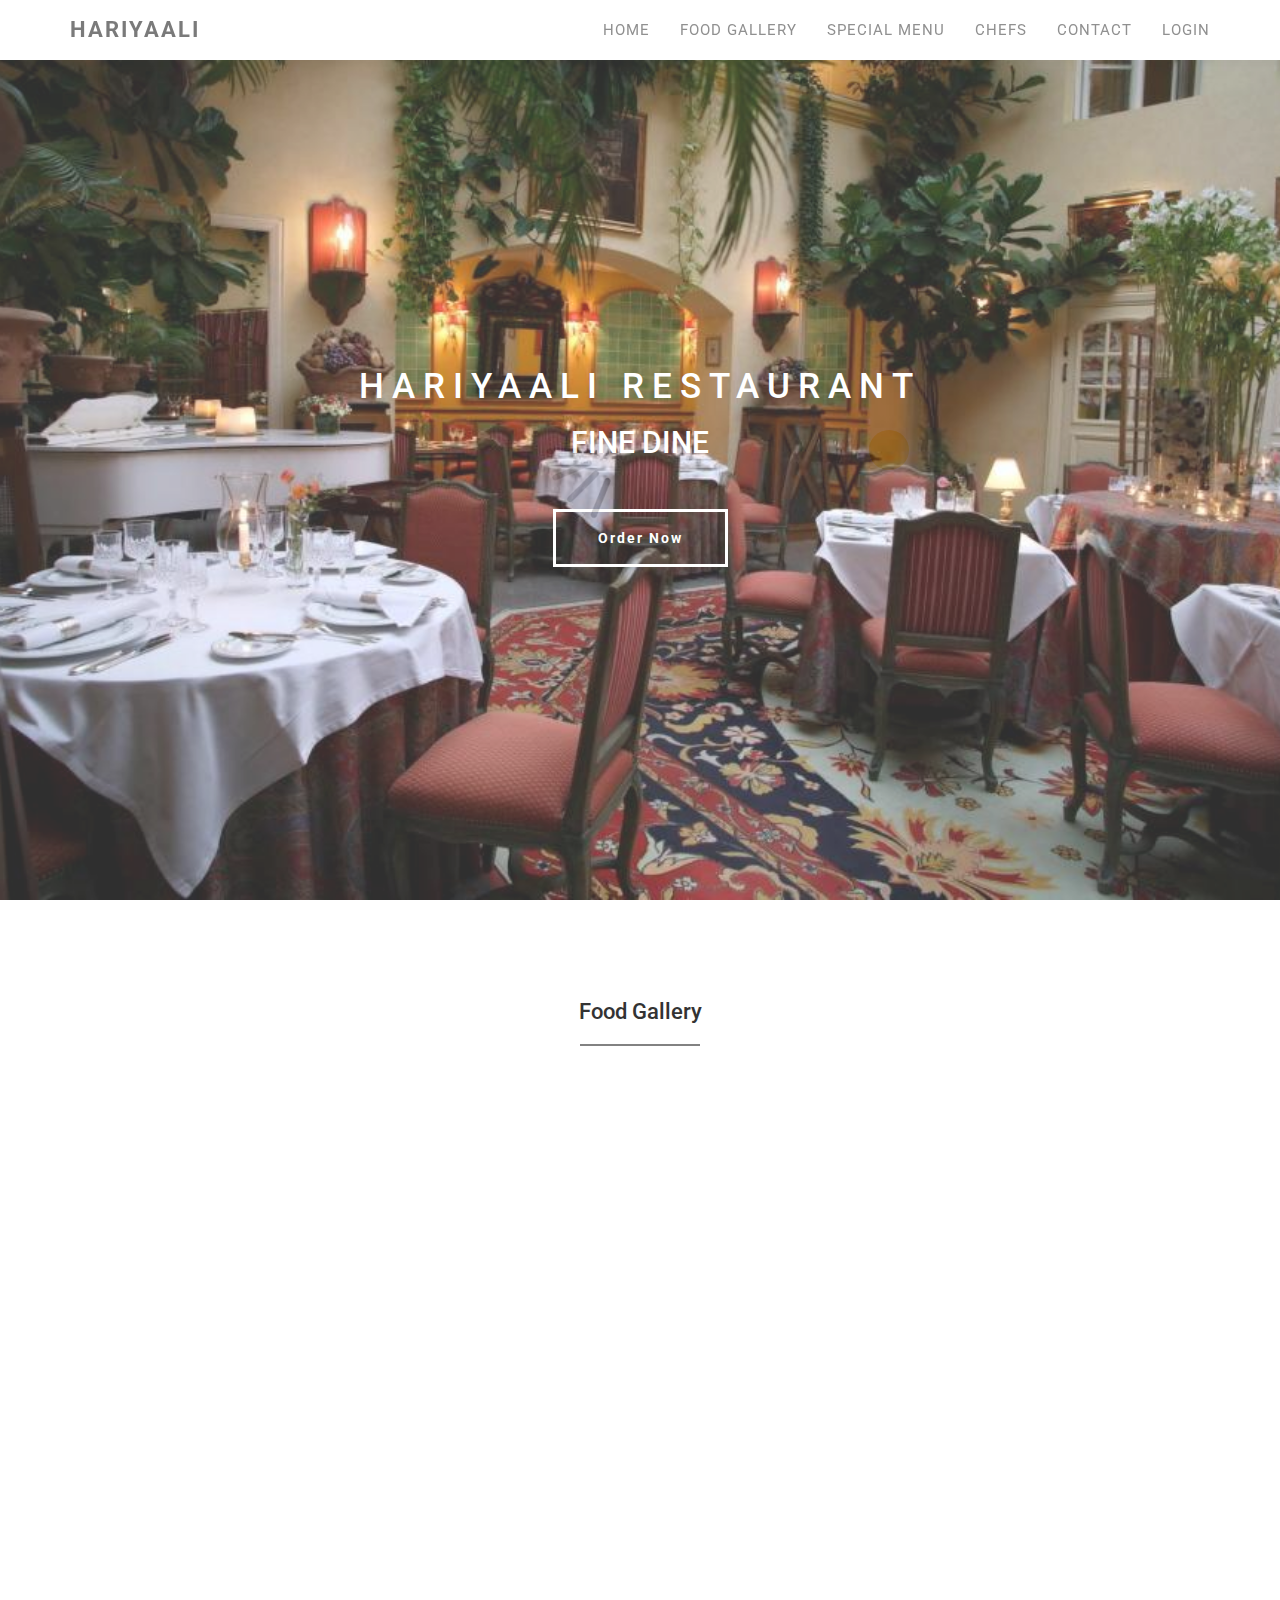
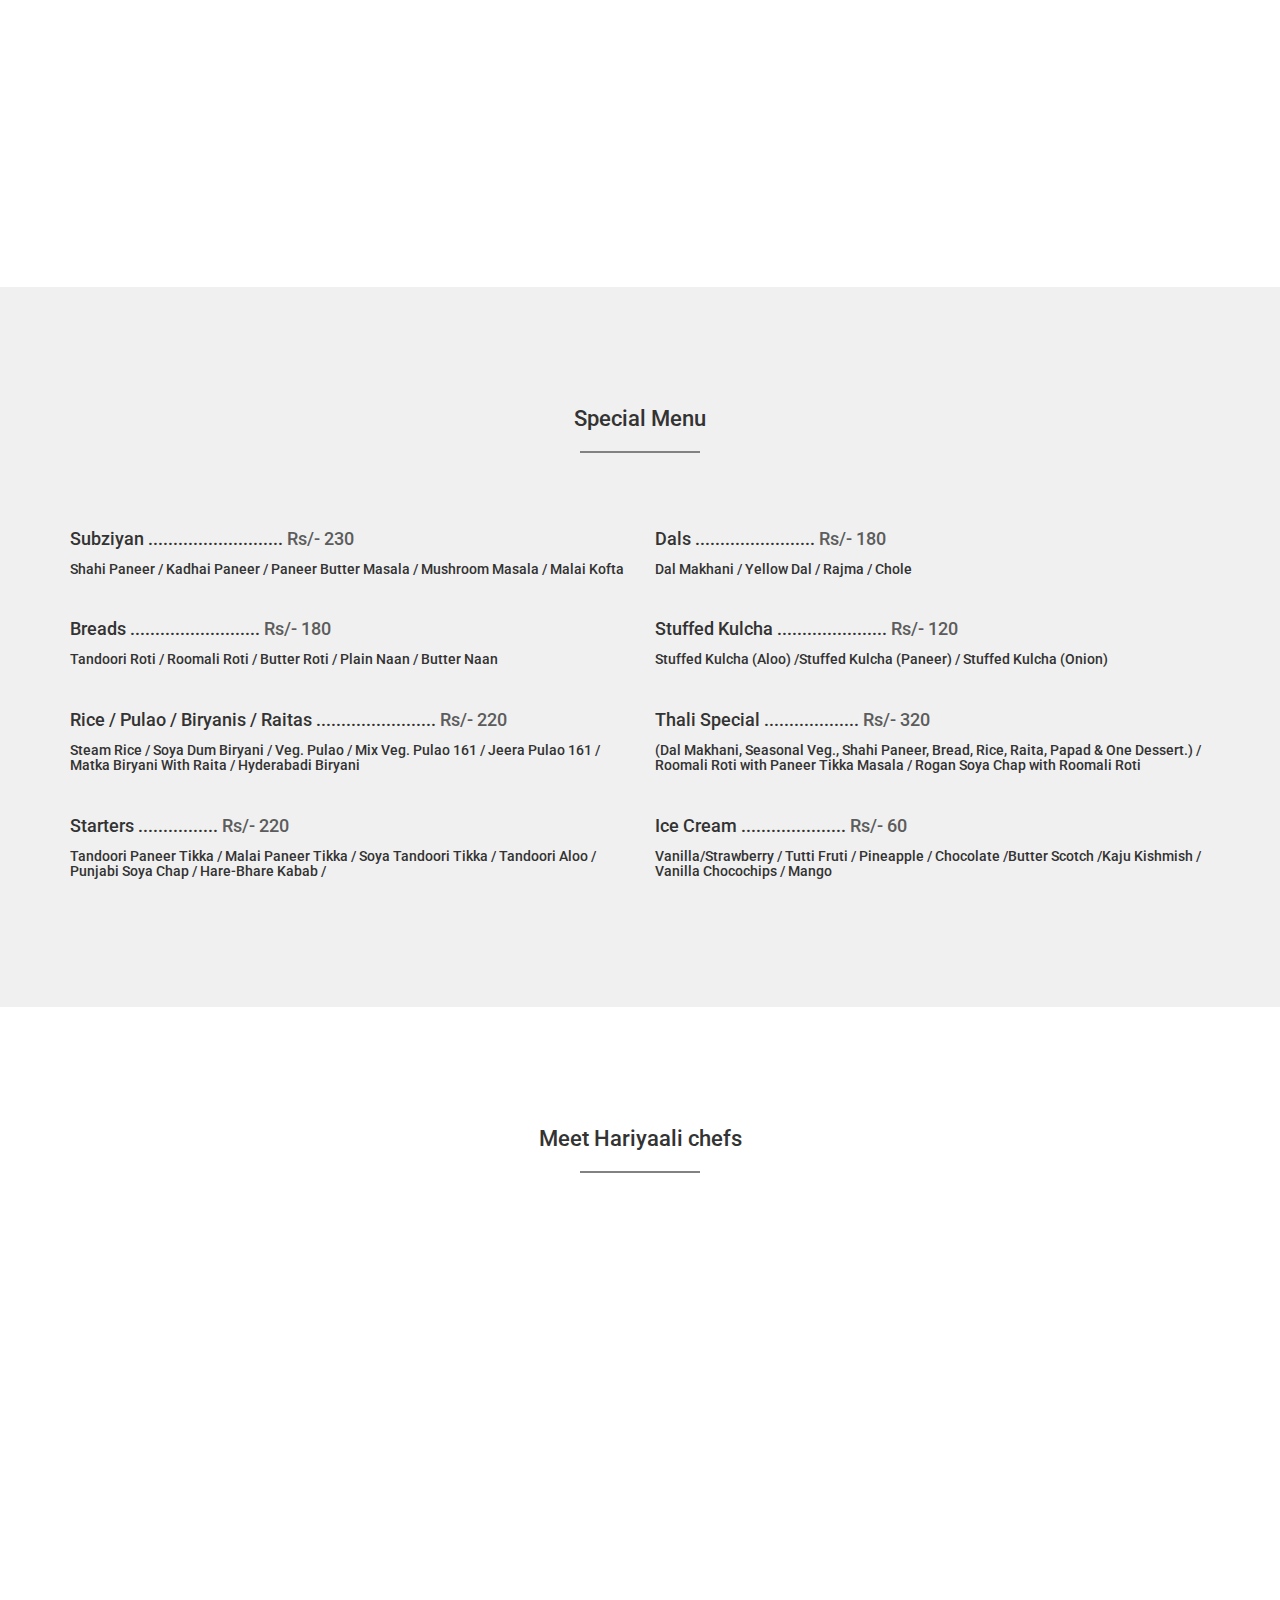
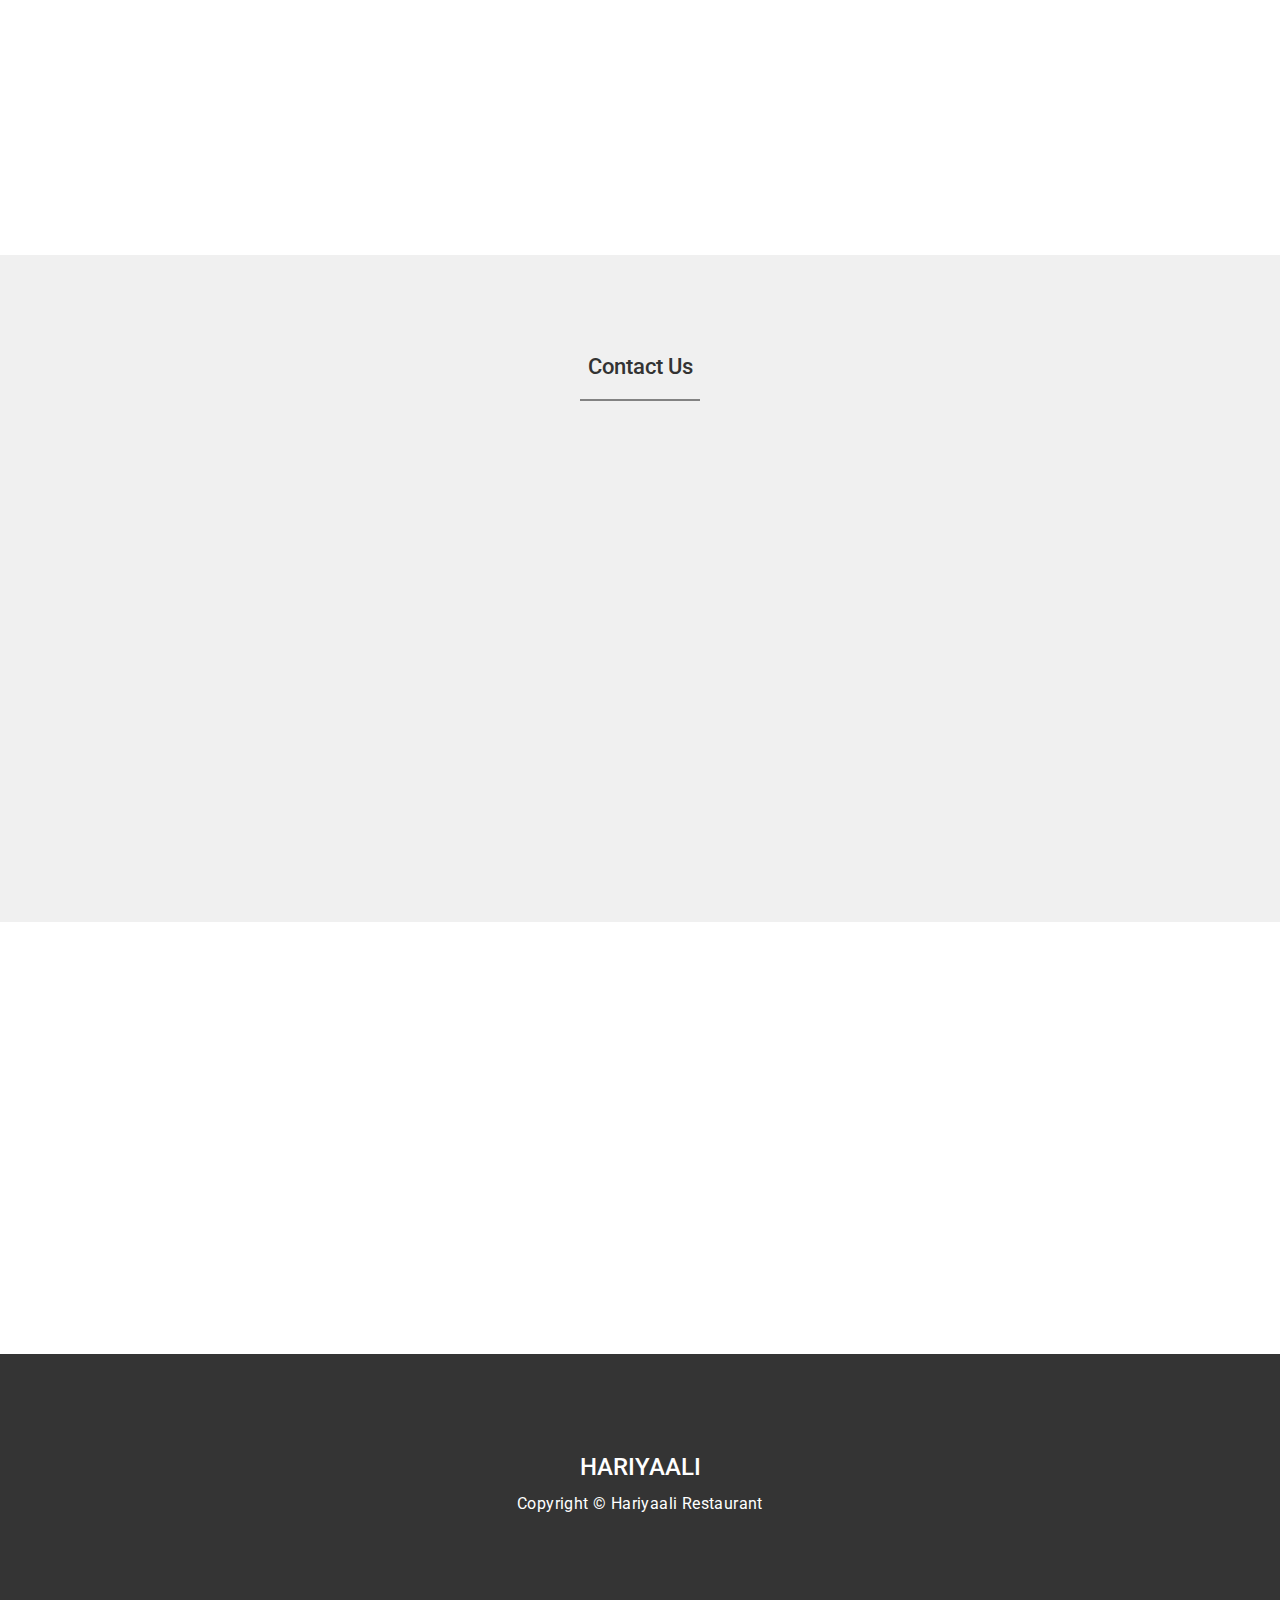
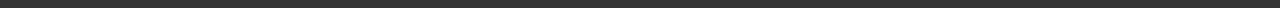
==== commit a222903f: "Update index.html" ====
--- a/Html practice/Hariyaali Restaurant/index.html
+++ b/Html practice/Hariyaali Restaurant/index.html
@@ -58,7 +58,7 @@
 		<div class="row">
 			<div class="col-md-12 col-sm-12">
 				<h1>HARIYAALI RESTAURANT</h1>
-				<h2> FINE DING</h2>
+				<h2> FINE DINE</h2>
 				<a href="#gallery" class="smoothScroll btn btn-default">Order Now</a>
 			</div>
 		</div>
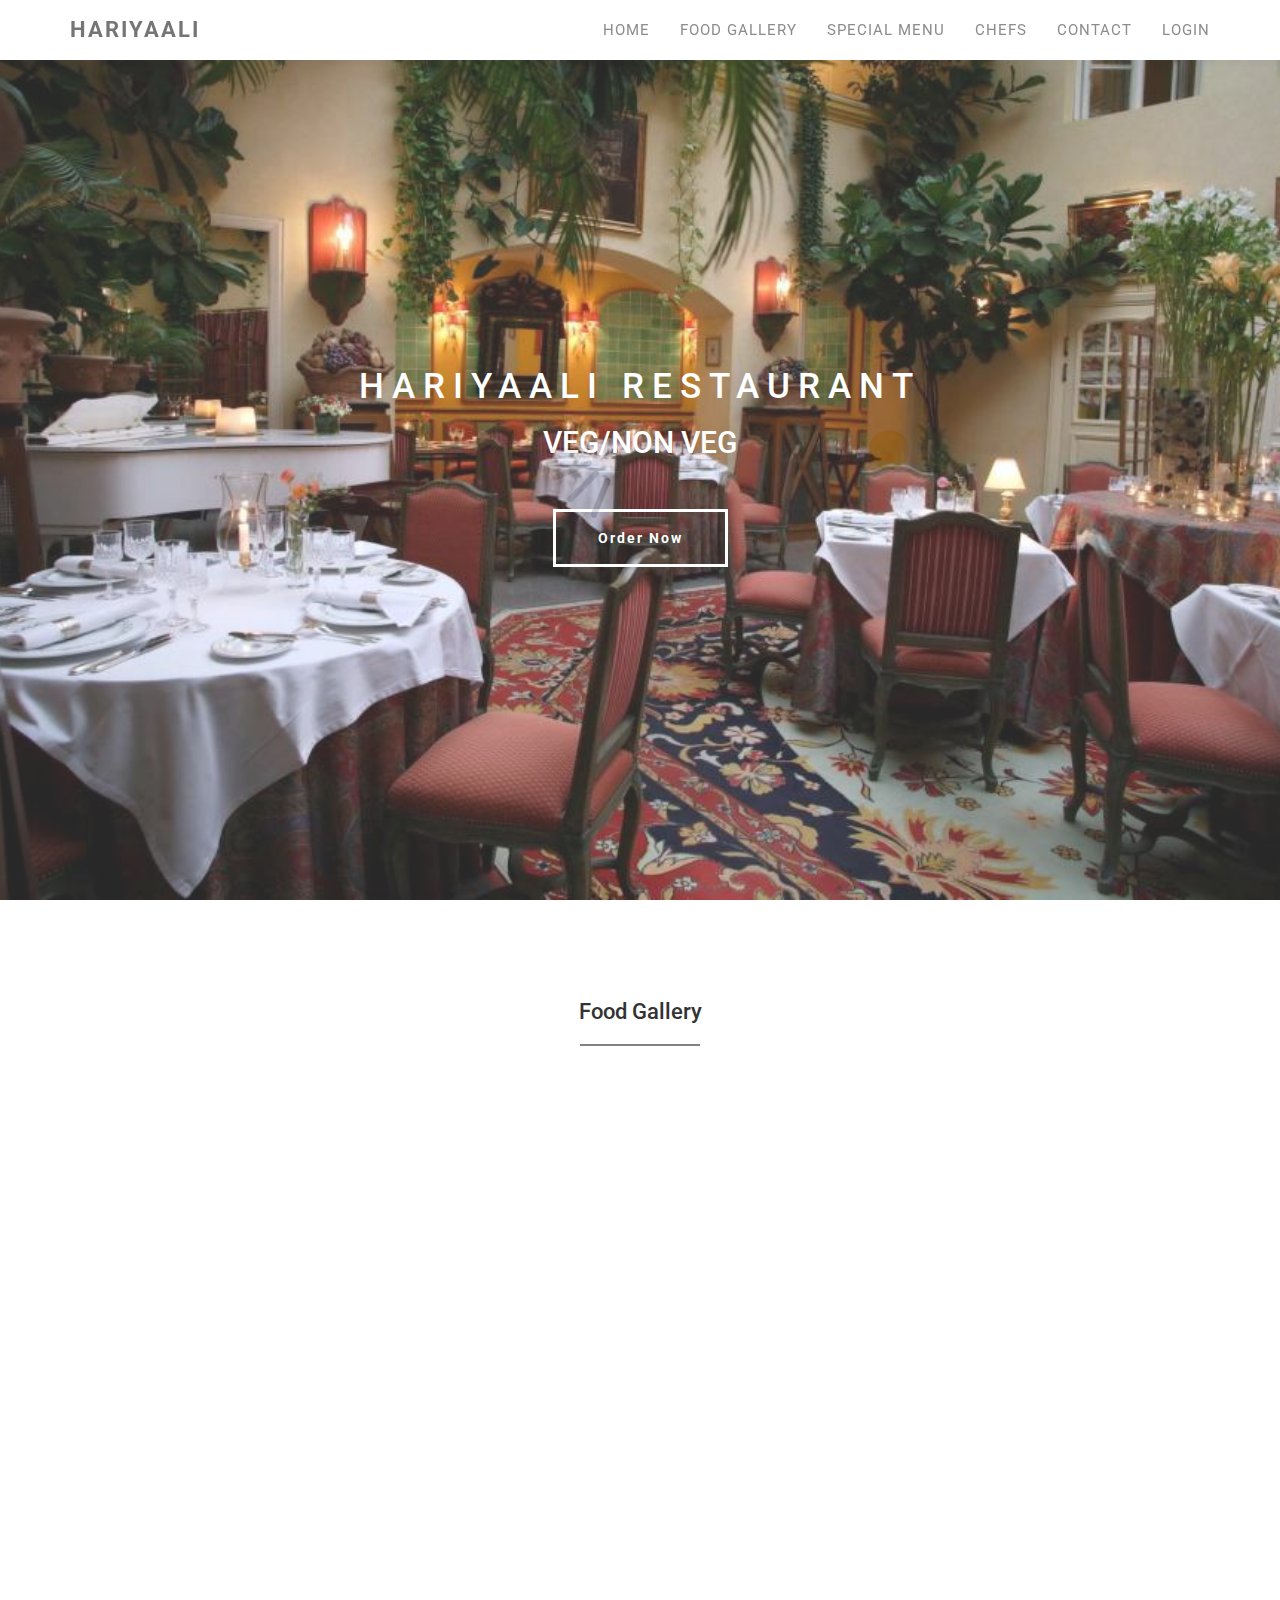
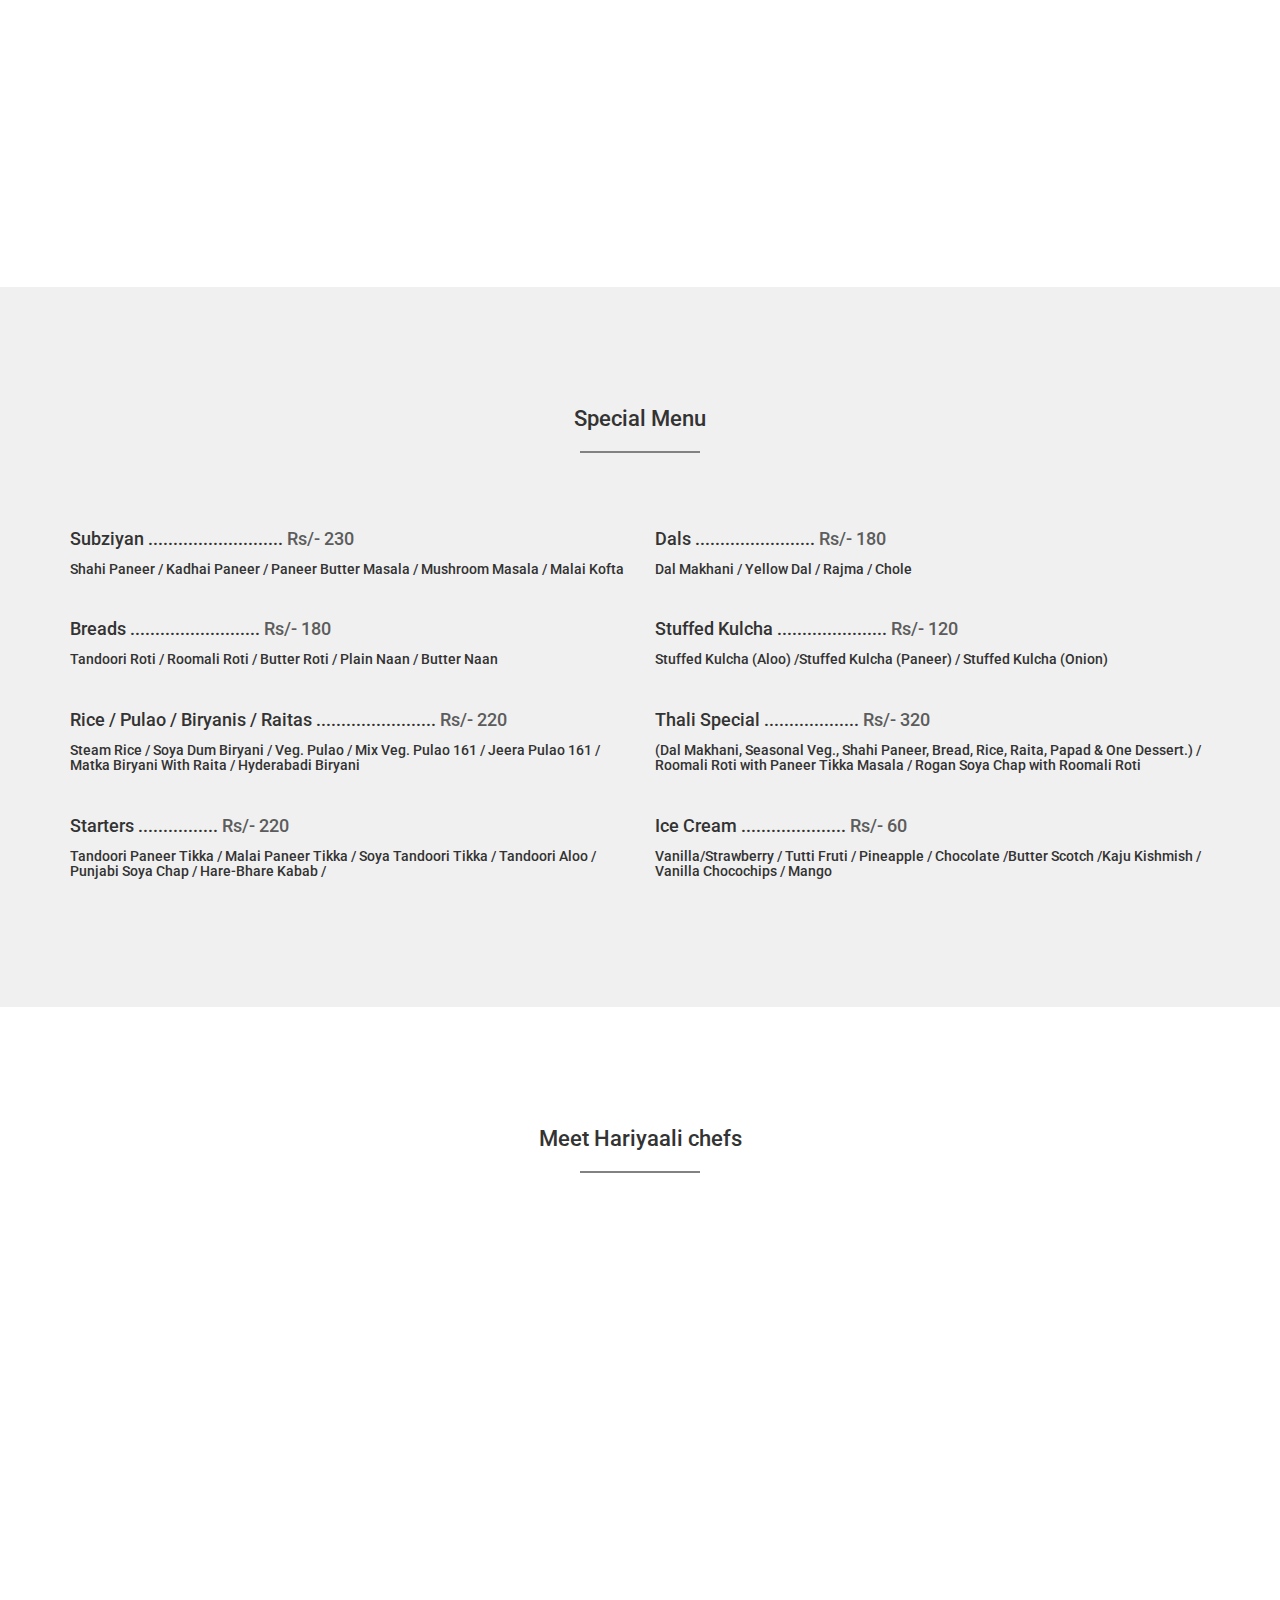
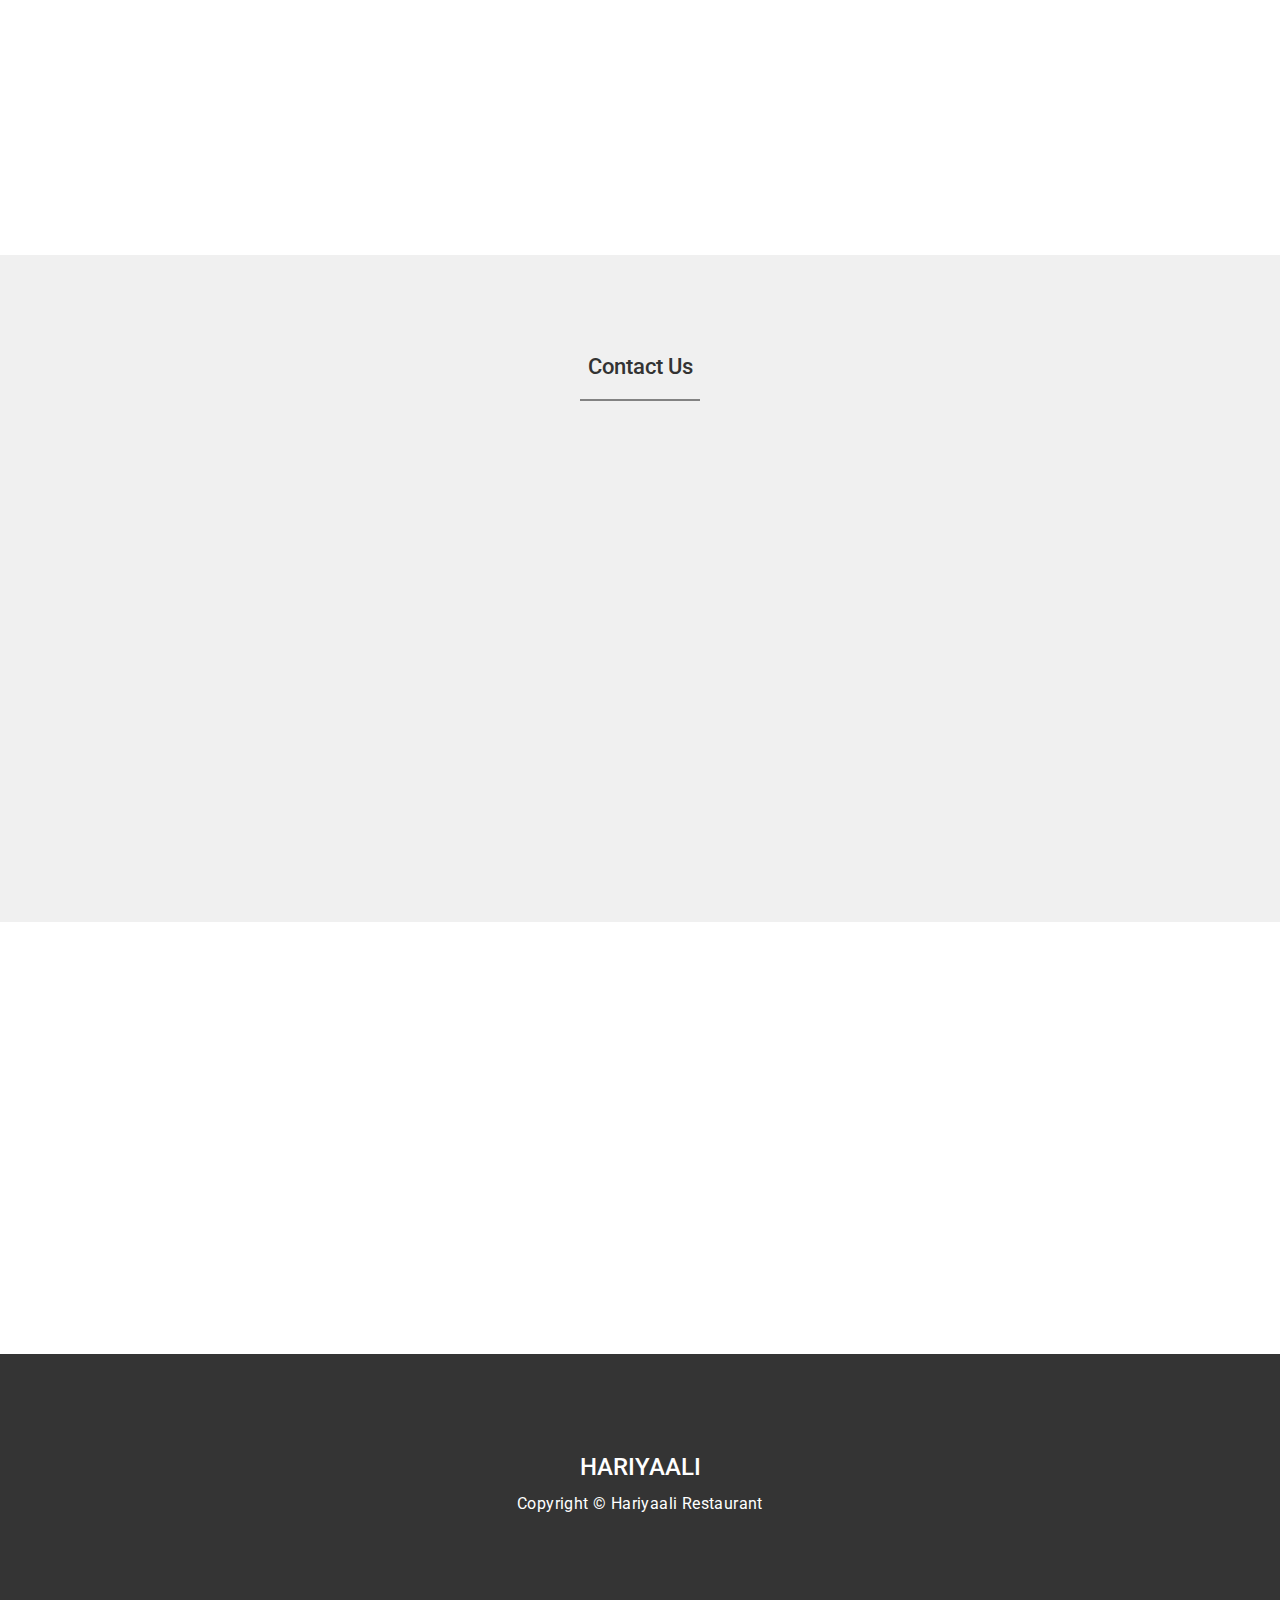
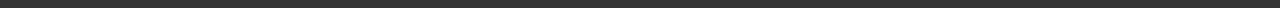
==== commit bbcf03fd: "Update index.html" ====
--- a/Html practice/Hariyaali Restaurant/index.html
+++ b/Html practice/Hariyaali Restaurant/index.html
@@ -58,7 +58,7 @@
 		<div class="row">
 			<div class="col-md-12 col-sm-12">
 				<h1>HARIYAALI RESTAURANT</h1>
-				<h2> FINE DINE</h2>
+				<h2> VEG/NON VEG</h2>
 				<a href="#gallery" class="smoothScroll btn btn-default">Order Now</a>
 			</div>
 		</div>
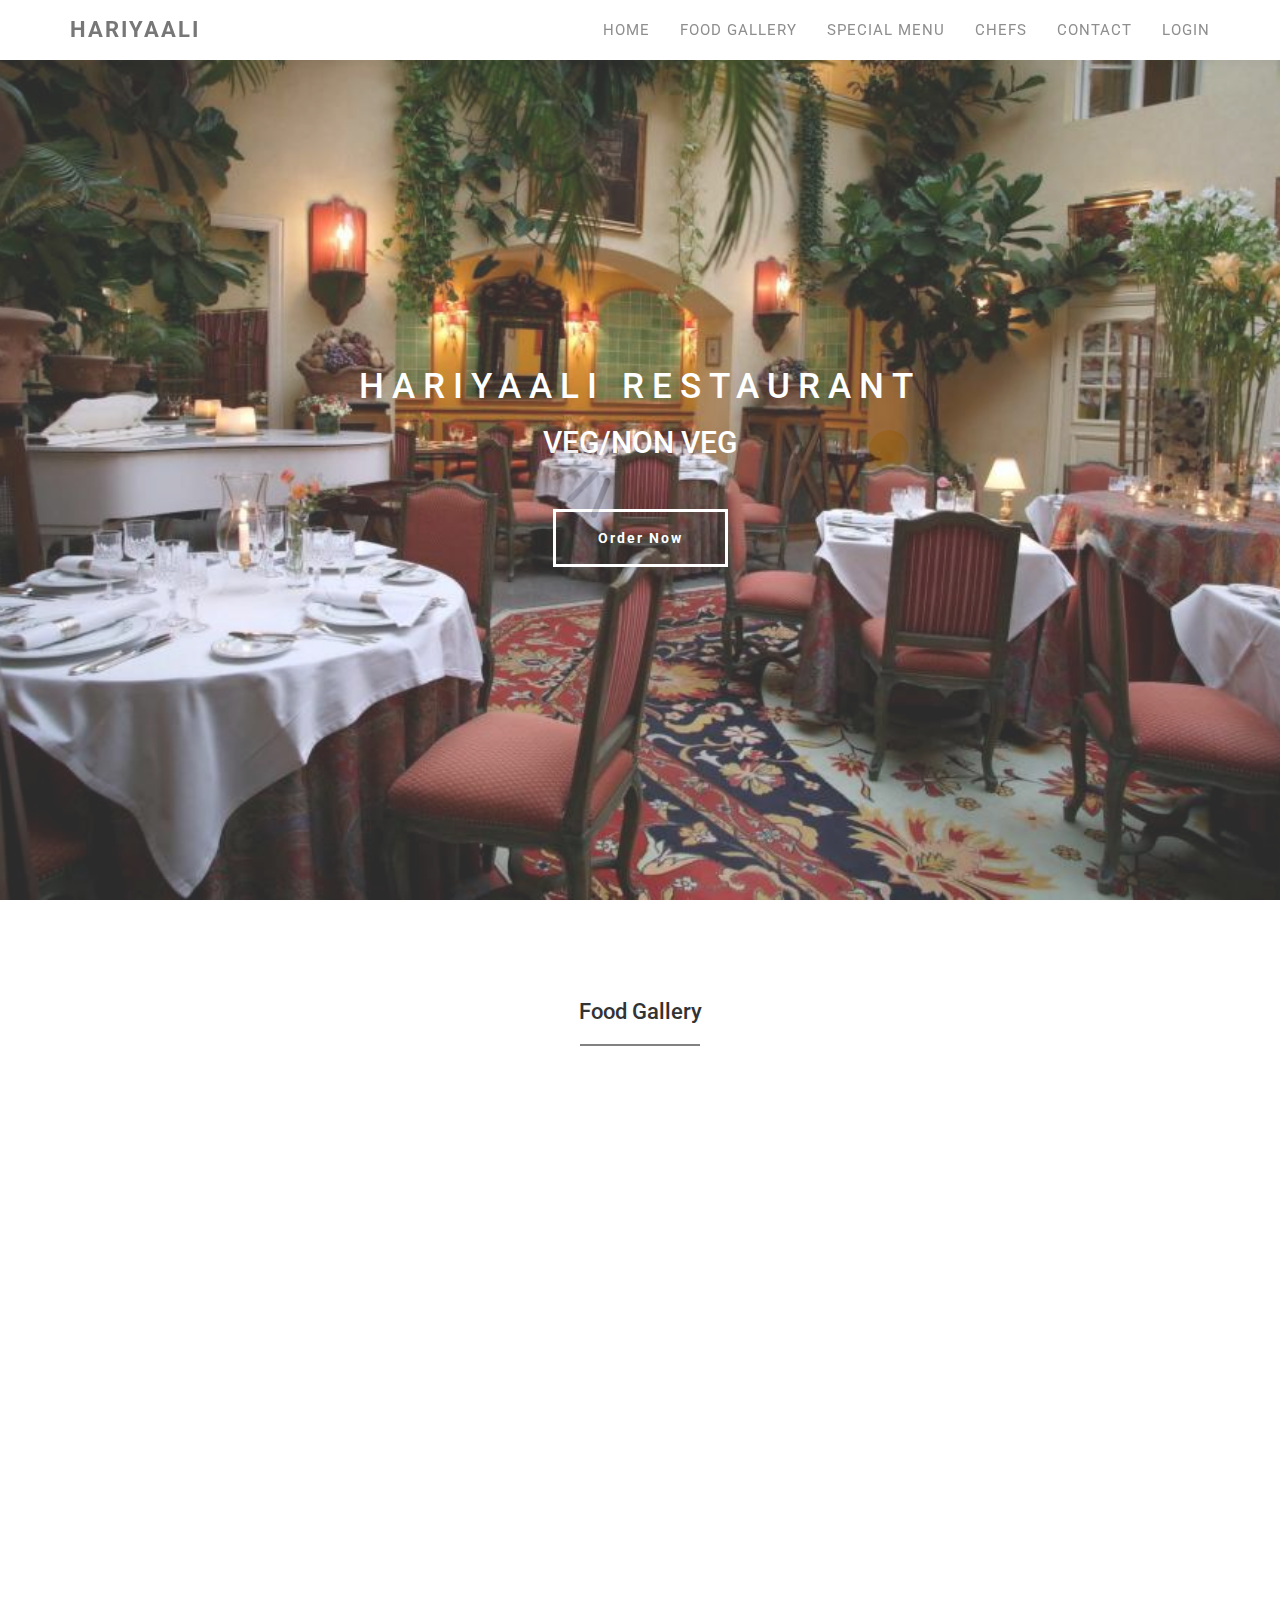
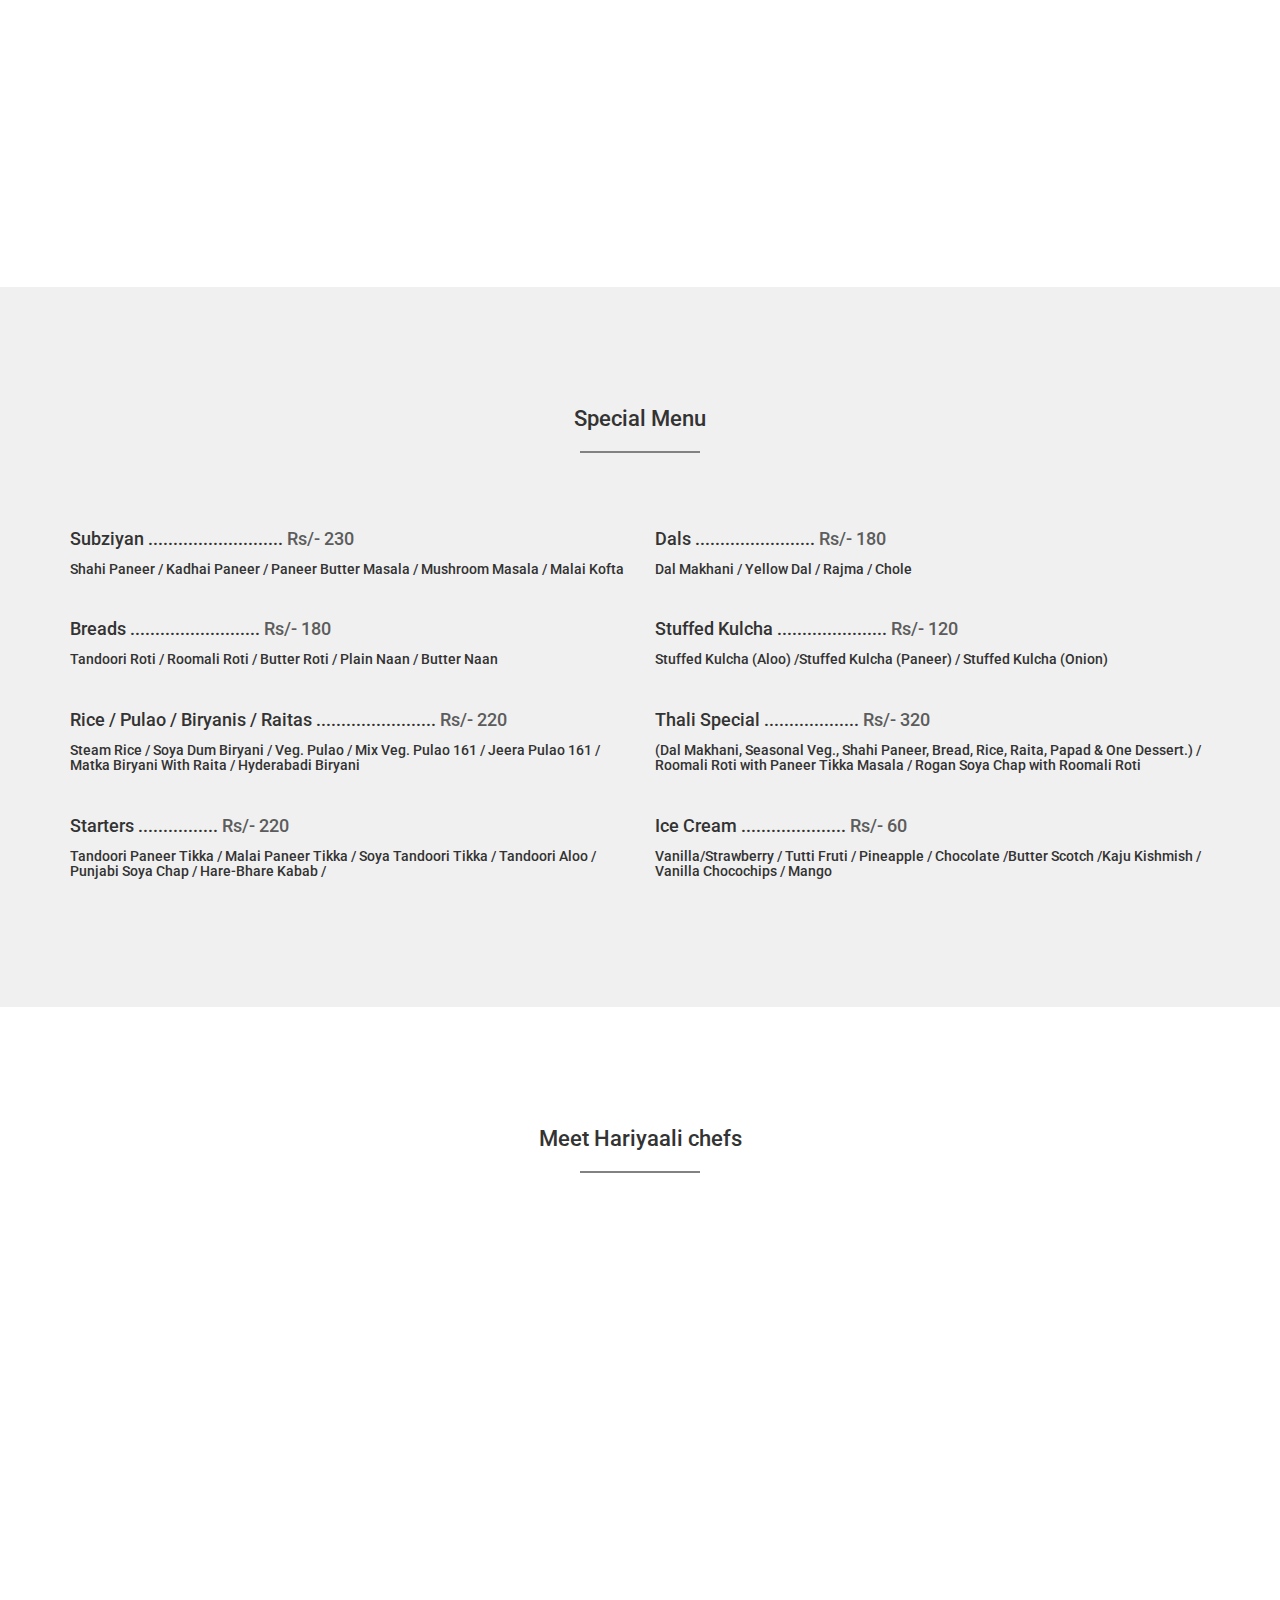
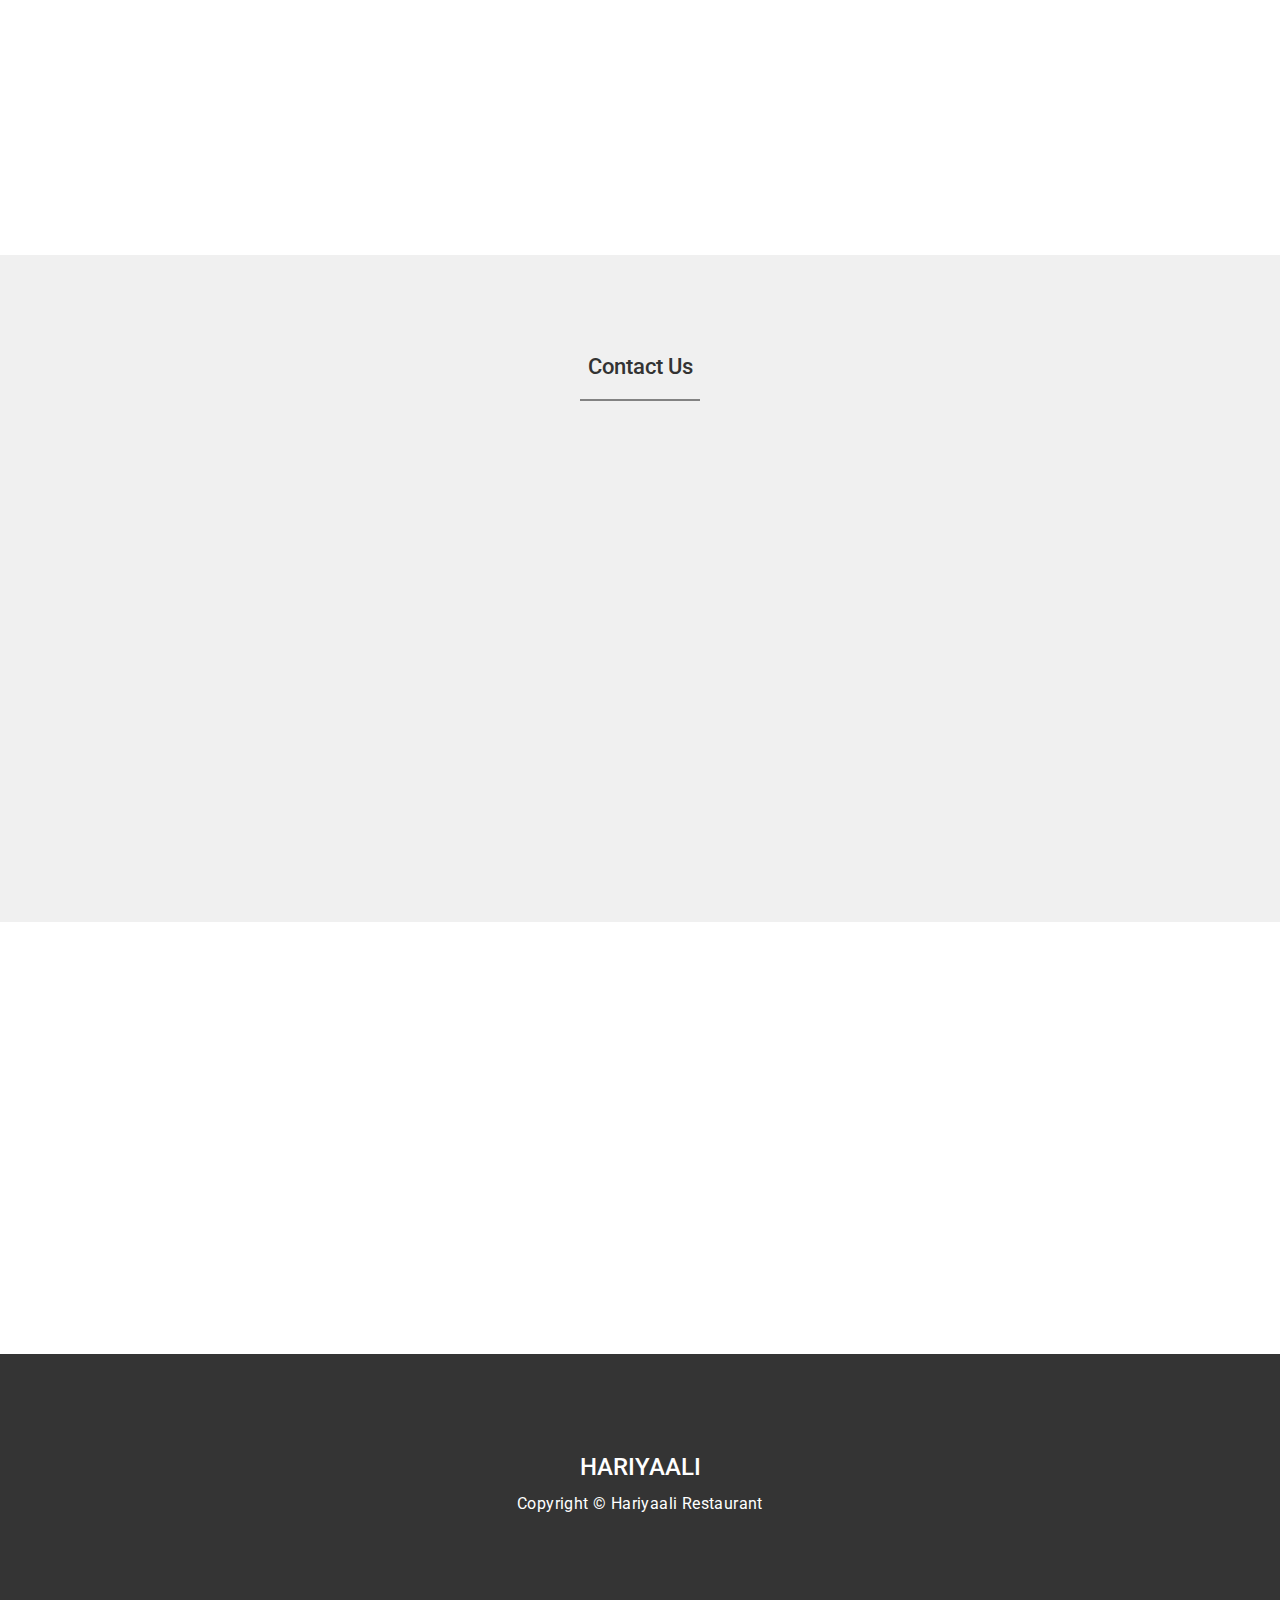
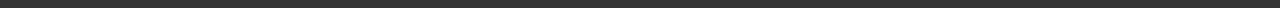
==== commit 34b51e6c: "Update index.html" ====
--- a/Html practice/Hariyaali Restaurant/index.html
+++ b/Html practice/Hariyaali Restaurant/index.html
@@ -58,7 +58,7 @@
 		<div class="row">
 			<div class="col-md-12 col-sm-12">
 				<h1>HARIYAALI RESTAURANT</h1>
-				<h2> VEG/NON VEG</h2>
+				<h2 style="backgroundcolor:red;"> VEG/NON VEG</h2>
 				<a href="#gallery" class="smoothScroll btn btn-default">Order Now</a>
 			</div>
 		</div>
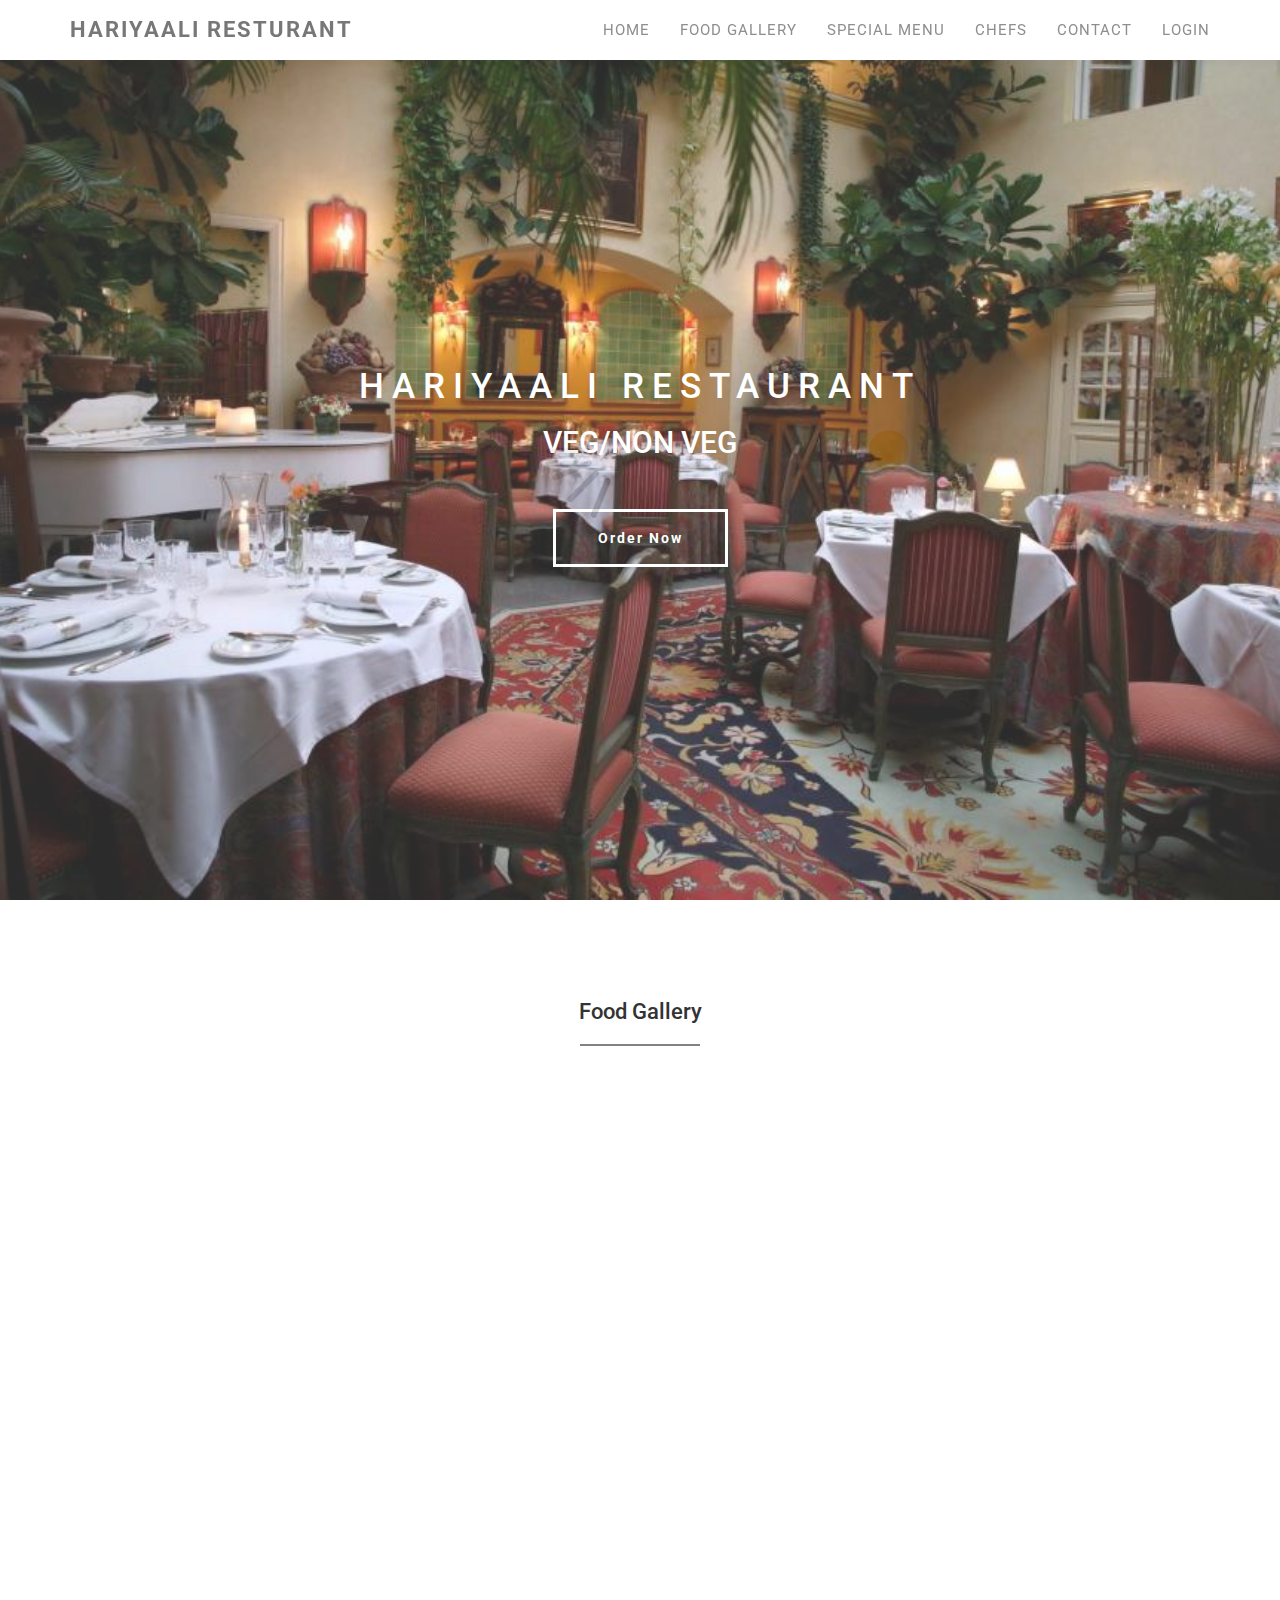
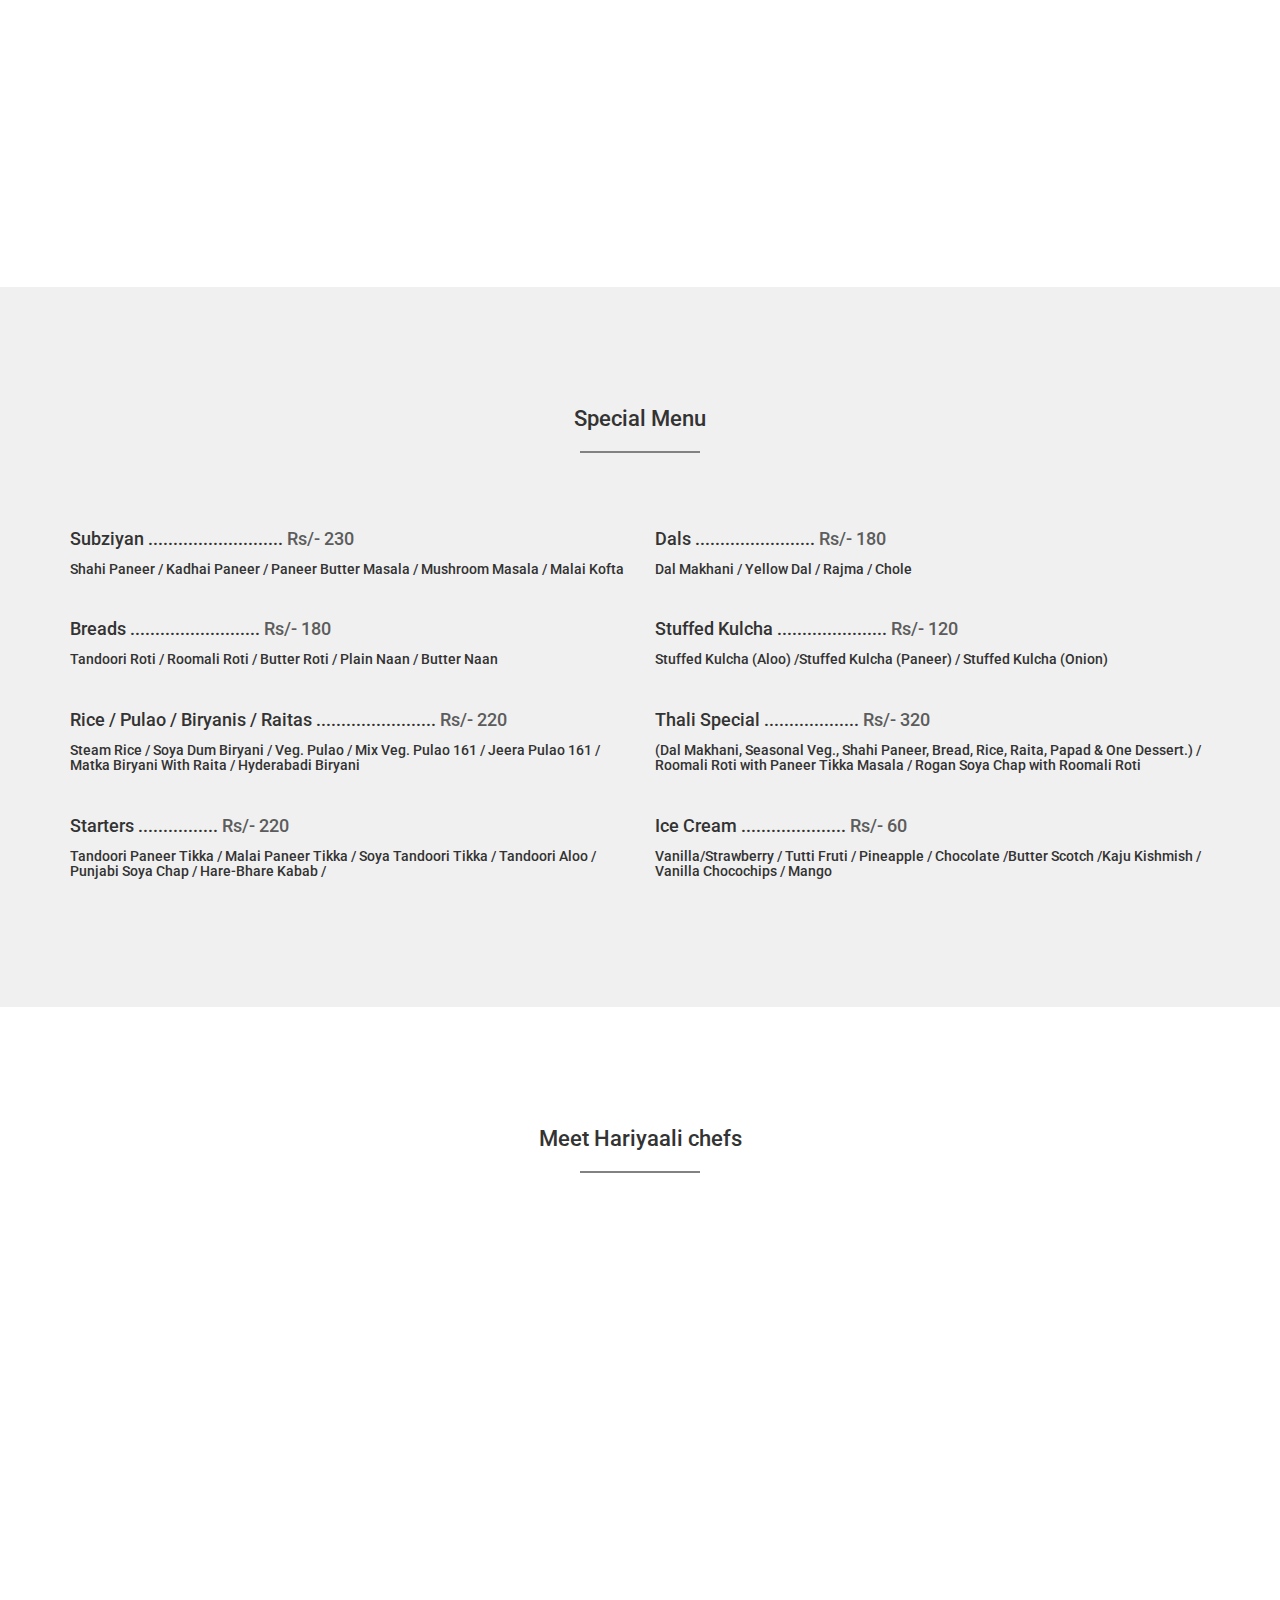
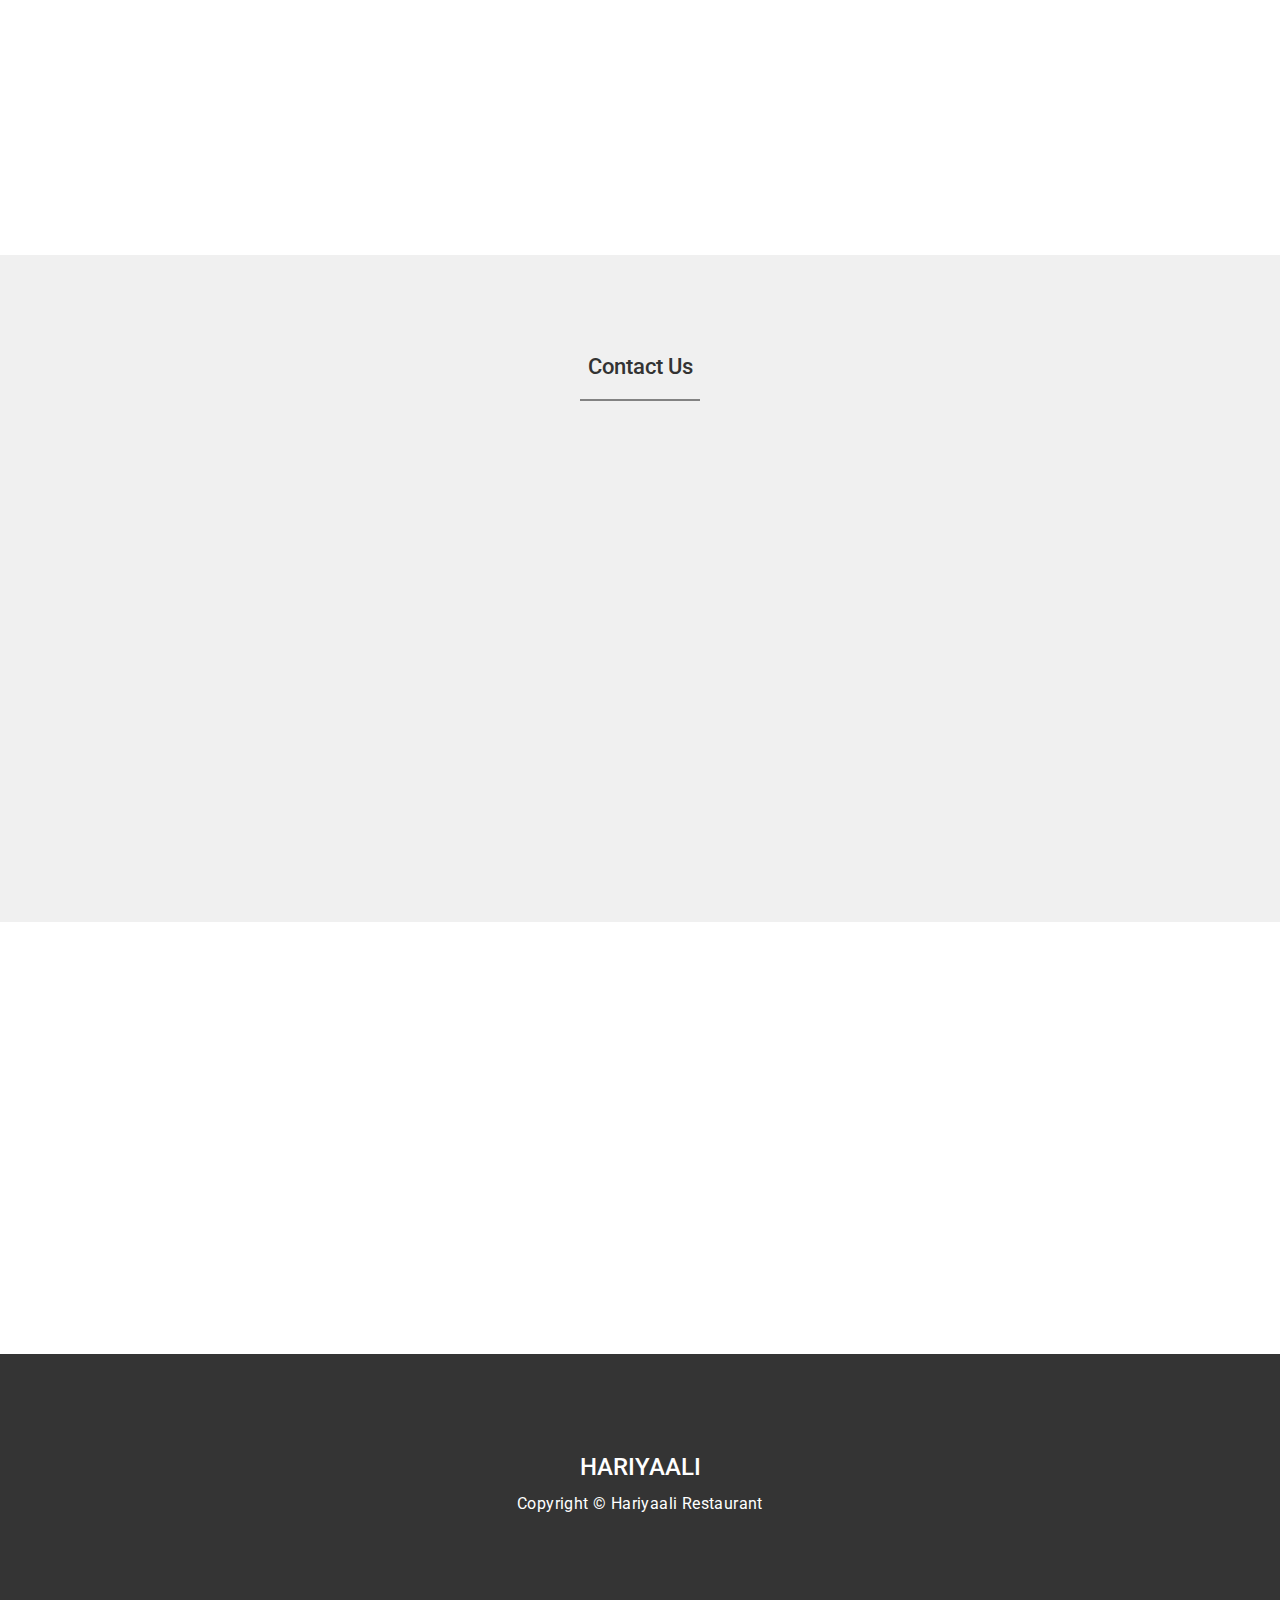
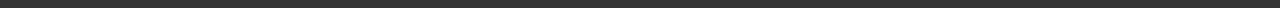
==== commit f46fe209: "Update index.html" ====
--- a/Html practice/Hariyaali Restaurant/index.html
+++ b/Html practice/Hariyaali Restaurant/index.html
@@ -35,7 +35,7 @@
 				<span class="icon icon-bar"></span>
 				<span class="icon icon-bar"></span>
 			</button>
-			<a href="#" class="navbar-brand">HARIYAALI</a>
+			<a href="#" class="navbar-brand">HARIYAALI RESTURANT</a>
 		</div>
 		<div class="collapse navbar-collapse">
 			<ul class="nav navbar-nav navbar-right">
